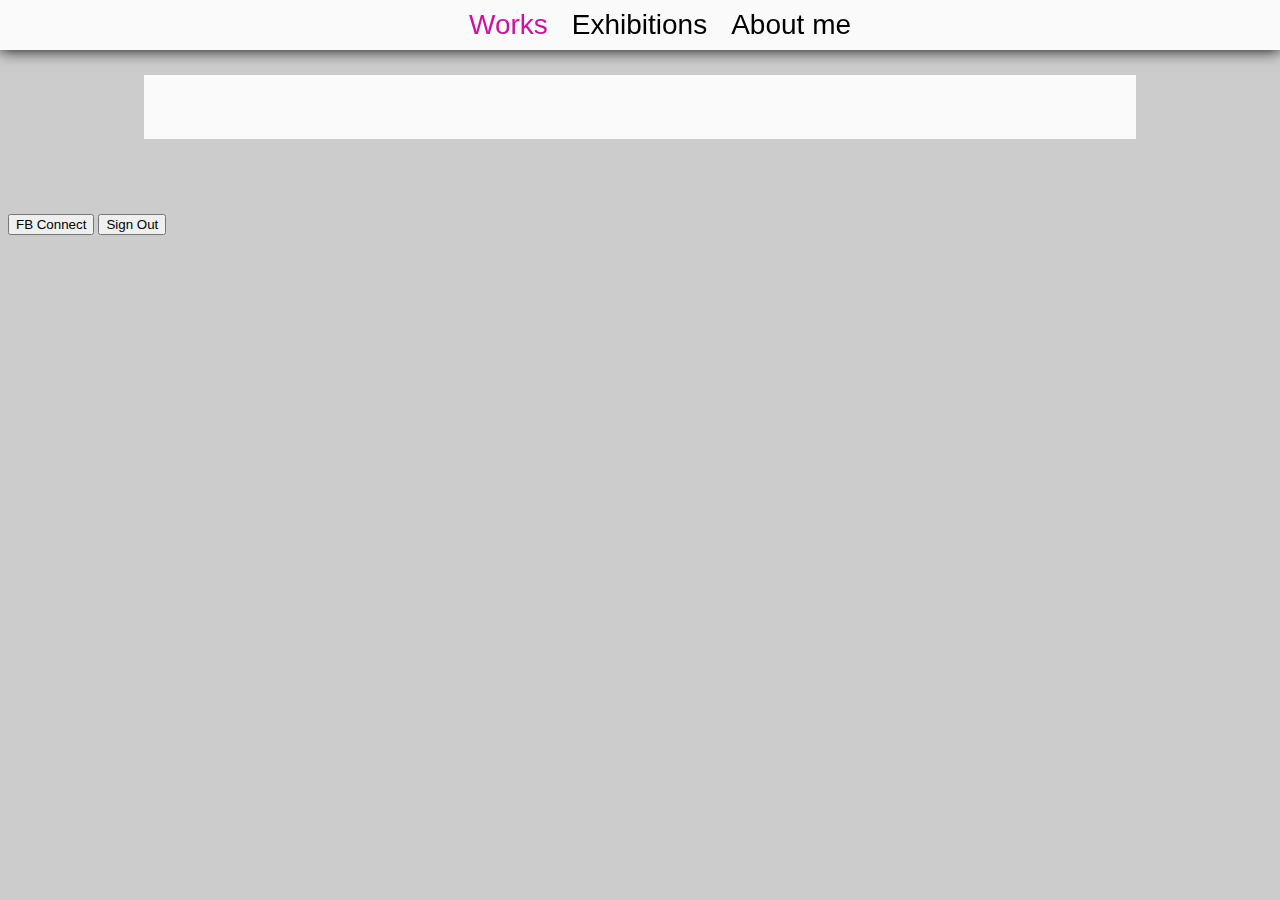
==== Web/home.html @ 9482169f "Mise à jour de la structure du CV, en deux colonnes et deux langues" ====
<!DOCTYPE html>
<html>
	<head>
		<title>Emma Perrochon</title>
		<meta charset="UTF-8" />
		<link rel="stylesheet" type="text/css" href="style/emma.css">
	</head>
	<body id="emma">
		<header id="header" class="header">
			<nav id="nav" class="nav">
				<ul>
					<li id="works_tab" class="tab" onclick="Emma.Works.show();">
						<span>Works</span>
					</li>
					<li id="exhibitions_tab" class="tab" onclick="Emma.Exhibitions.show();">
						<span>Exhibitions</span>
					</li>
					<li id="me_tab" class="tab" onclick="Emma.Me.show();">
						<span>About me</span>
					</li>
				</ul>
			</nav>
			<div id="loading"></div>
		</header>
		<section id="works" class="section">
			<article id="works_summary" class="summary"></article>
			<article id="works_article" class="article"></article>
		</section>
		<section id="exhibitions" class="section">
			<article id="exhibitions_summary" class="summary">
				<h1>Work in progress</h1>
				<p>I'm currently working on this section. Please be patient ;-)</p>
			</article>
			<article id="exhibitions_article" class="article"></article>
		</section>
		<section id="me" class="section">
			<article id="me_summary" class="summary english">
				<h1>About me</h1>
				<h2>CONTACT</h2>
				<input class="french" onclick="document.getElementById('me_summary').className = 'summary english';" type="button" value="In English" />
				<input class="english" onclick="document.getElementById('me_summary').className = 'summary french';" type="button" value="En français" />
				<table>
					<tr>
						<td colspan="2">
							<h2 class="english">EDUCATION</h2>
							<h2 class="french">FORMATION</h2>
					<tr>
						<td width="100px">
							<span class="year">2011</span>
						</td>
						<td>
							<p class="english"><strong>Post-grade CERCCO</strong> - Experimentation and Research Centre for Contemporary Ceramics - at the Haute École d’Art et de Design (HEAD) of Geneva, Switzerland</p>
							<p class="french"><strong>Formation Post-diplôme au CERCCO (Centre d’Expérimentation et de Réalisation en Céramique Contemporaine)</strong> à la HEAD, Genève</p>
						</td>
					</tr>
					<tr>
						<td>
							<span class="year">2010</span>
						</td>
						<td>
							<p class="english"><strong>Masters degree</strong> diploma at the École Nationale Supérieure d’Art (ENSA) of Dijon, France</p>
							<p class="french"><strong>DNSEP</strong> à l’École Nationale Supérieure d’Art de Dijon</p>
						</td>
					</tr>
					<tr>
						<td>
							<span class="year">2008/09</span>
						</td>
						<td>
							<p class="english"><strong>ERASMUS</strong> studies at the Taideteollinen korkeakoulu (TAIK) in Helsinki, Finland </p>
							<p class="french"><strong>1ère année de Master</strong> à l’Unviersité d’Art et de Design d’Helsinki (TAIK)</p>
						</td>
					</tr>
					<tr>
						<td>
							<span class="year">2008</span>
						</td>
						<td>
							<p class="english"><strong>Bachelors degree</strong>, with honors, at the École Nationale Supérieure d’Art (ENSA) of Dijon, France</p>
							<p class="french"><strong>DNAP</strong> à L’ENSA de Dijon</p>
						</td>
					</tr>
					<tr>
						<td colspan="2">
							<h2 class="english">EXHIBITIONS</h2>
							<h2 class="french">EXPOSITIONS</h2>
						</td>
					</tr>
					<tr>
						<td>
							<span class="year">2014</span>
						</td>
						<td>
							<p class="english">ONE SHOT, exhibition / meeting around a work, Ergastules, Nancy (FR)</p>
							<p class="french">ONE SHOT, exposition/rencontre autour d’une œuvre à Ergastules, Nancy (FR)</p>
							<p class="english">Electric night vol.1, collective exhibition organized by le Palais des Paris at the cinema Denkikan in Takasaki (JP)</p>
							<p class="french">Electric night vol.1, exposition collective organisée par le Palais des Paris au cinéma Le denkikan de Takasaki (JP)</p>
							<p class="english">Mini Bling, collective exhibition at Stall 124, Marché Dauphine, Saint-Ouen, Paris (organized par YIA Art Fair Paris et La GAD Marseille) (FR)</p>
							<p class="french">Mini Bling, exposition collective au Stand 124, Marché Dauphine à Saint-Ouen, Paris (organisée par YIA Art Fair Paris et La GAD Marseille) (FR)</p>
						</td>
					</tr>
					<tr>
						<td>
							<span class="year">2013</span>
						</td>
						<td>
							<p class="english">Seconde Chance, solo exhibition at the Burgundy Cultural House in Mainz (DE)</p>
							<p class="french">Seconde Chance, exposition personnelle à la Haus Burgund à Mayence (DE)</p>
							<p class="english">Monkey Business, collective exhibition at the gallery Sophie Scheidecker in Paris (FR)</p>
							<p class="french">Monkey Business, exposition collective à la galerie Sophie Scheidecker à Paris (curaté par Gregory Lang & Sophie Scheidecker) (FR)</p>
							<p class="english">Préambule, collective exhibition at Grütli Theater in Geneva (CH)</p>
							<p class="french">Préambule, exposition collective au Théâtre du Grütli à Genève (CH)</p>
							<p class="english">Cats and Stripes, duo exhibition with Frédéric Sanchez at the Annual gallery, Paris (FR) </p>
							<p class="french">Cats and Stripes, exposition en duo avec Frédéric Sanchez à la galerie Annual à Paris (FR)</p>
							<p class="english">Eternel Viêt Nam, collective exhibition at the Grande Orangerie du Jardin des Sciences, Dijon (FR) </p>
							<p class="french">Eternel Viêt Nam, exposition collective à la Grande Orangerie du Jardin des Sciences, Dijon (FR)</p>
							<p class="french">Sauvages, étrangères et indigènes, parcours d’art contemporain sur le site de la Heidenkirche, Meisenthal (FR) + exposition collective dans le cadre du festival des paysages à Artopie, Meisenthal (FR)</p>
							<p class="english">Shadow Widow, exhibition in showcase project, duo with Florent Dubois, at La Cité des Arts, Paris (FR) </p>
							<p class="french">Shadow Widow, projet d’exposition en vitrine en duo avec Florent Dubois et Florian Bézut à la Cité des Arts, Paris (FR)</p></p>
						</td>
					</tr>
					<tr>
						<td>
							<span class="year">2012</span>
						</td>
						<td>
							<p class="english">What Delights The Spirits, duo exhibition with Frédéric Sanchez at Tadioto Art Space in Hanoi (VN)  </p>
							<p class="french">What Delights The Spirits, exposition en duo avec Frédéric Sanchez à Tadioto Art Space à Hanoï (VN)</p>
							<p class="english">Emma*, solo exhibition at OÙ, art space for contemporary art, Marseille (FR) </p>
							<p class="french">Emma*, exposition personnelle au lieu d’art OÙ à Marseille (FR)</p>
							<p class="english">Cosmotopia, collective exhibition at Le commun (bâtiment d’art contemporain) in Geneva (CH) </p>
							<p class="french">Cosmotopia, exposition collective salle Le commun (Bâtiment d’Art Contemporain) à Genève (CH)</p>
							<p class="english">Mulhouse 012, Biennale for contemporary art in Mulhouse (FR)</p>
							<p class="french">Mulhouse 012, Biennale d’Art Contemporain à Mulhouse (FR)</p>
							<p class="english">Café des Glaces Salon, collective exhibition in Tonnerre (FR) </p>
							<p class="french">Café des Glaces Salon exposition collective au Café des Glaces, Tonnerre (FR)</p>
						</td>
					</tr>
					<tr>
						<td>
							<span class="year">2011</span>
						</td>
						<td>
							<p class="english">Parade, collective exhibition at the Abbey of Notre Dame de Quincy in Burgundy (FR) </p>
							<p class="french">Parade, exposition collective à l’Abbaye de Quincy, en collaboration avec le Centre d’Art de l’Yonne (FR)</p>
							<p class="english">Copie-Right, collective exhibition at the historical Musée des Moulages of Lyon (FR) </p>
							<p class="french">Copie-Right, exposition collective au Musée des Moulages de Lyon (FR)</p>
							<p class="english">Stock exchange, collective exhibition at the atelier DreiEck in Vienna (AT) </p>
							<p class="french">Stock exchange, exposition collective à l’atelier DreiEck à Vienne (AT)</p>
							<p class="english">квартирник, collective exhibition in a private residence in Geneva (CH) </p>
							<p class="french">квартирник, exposition collective dans un appartement privé à Genève (CH)</p>
							<p class="english">Frédéric Sanchez, exhibition of the Alliances at the Cultural House of Amiens (FR) </p>
							<p class="french">Frédéric Sanchez, exposition de la série des Alliances à la Maison de la Culture d’Amiens (FR)</p>
						</td>
					</tr>
					<tr>
						<td>
							<span class="year">2010</span>
						</td>
						<td>
							<p class="english">XXIème Biennale Internationale de Création Contemporaine et Céramique (BICC) at the castle-museum Magnelli of Vallauris (FR)</p>
							<p class="french">XXIème Biennale Internationale de Céramique Contemporaine au Musée Magnelli-Picasso de Vallauris (FR)</p>
							<p class="english">Les péripéties de l’invention, collective exhibition at the gallery Interface in Dijon (FR) </p>
							<p class="french">Les péripéties de l’invention, exposition collective à la galerie Interface à Dijon (FR)</p>
							<p class="english">Round Robin, workshop/exhibition experimental and collective in a private residence in Dijon (FR) </p>
							<p class="french">Round Robin, workshop/exposition collective et expérimentale dans un local privé à Dijon (FR)</p>
							<p class="english">Worx, collective exhibition at the Orangerie of Yrouerre (FR) </p>
							<p class="french">Worx, exposition collective à l’Orangerie d’Yrouerre (FR)</p>
							<p class="english">21000, invitation of Frédéric Sanchez, exhibition of Alliance at the Musée des Beaux-Arts of Dijon (FR)</p>
							<p class="french">21000, invitation de Frédéric Sanchez, exposition d’Alliance au Musée des Beaux-Arts de Dijon (FR)</p>
						</td>
					</tr>
					<tr>
						<td>
							<span class="year">2009</span>
						</td>
						<td>
							<p class="english"><strong>XXX</strong></p>
							<p class="french">La Maison-Dieu, exposition collective à l’Hôtel-Dieu de Tonnerre (FR)</p>
							<p class="french">Entre poire et fromage world tour #3, exposition collective à la galerie Interface à Dijon (FR)</p>
						</td>
					</tr>
					<tr>
						<td colspan="2">
							<h2 class="english">PRIZES AND RESIDENCIES</h2>
							<h2 class="french">PRIX ET RÉSIDENCES</h2>
						</td>
					</tr>
					<tr>
						<td>
							<span class="year">2015</span>
						</td>
						<td>
							<p class="english">Residency at La Fondation Bruckner in Carouge . Geneva (CH) </p>
							<p class="french">Résidence à la Fondation Bruckner à Carouge . Genève (CH)</p>
							<p class="english">Residency at Ergastule, Nancy (FR)</p>
							<p class="french">Résidence longue à Ergastule, Nancy</p>
						</td>
					</tr>
					<tr>
						<td>
							<span class="year">2014</span>
						</td>
						<td>
							<p class="english">Bourse d’aide à la création (art grant) from the Région Franche-Comté (FR) </p>
							<p class="french">Bourse d’aide à la création de la Région Franche-Comté</p>
						</td>
					</tr>
					<tr>
						<td>
							<span class="year">2012</span>
						</td>
						<td>
							<p class="english">Bui Arts Project Residency in Hanoi (VN)</p>
							<p class="french">Résidence Bui Arts Project à Hanoï (VN)</p>
						</td>
					</tr>
					<tr>
						<td>
							<span class="year">2010</span>
						</td>
						<td>
							<p class="english">Price Young Talent Côte-d’Or for the project Funking Fusion in collaboration with Frédéric Sanchez</p>
							<p class="french">Prix Jeunes Talents Côte d’Or pour le projet Funking Fusion en collaboration avec Frédéric Sanchez</p>
							<p class="english">Special price (artist under age of 35) of the city of Vallauris in the Biennale Internationale de Création Contemporaire et Céramique (BICC), for the piece Alliance </p>
							<p class="french">Prix spécial (artiste de moins de 35 ans) de la ville de Vallauris à l’occasion de la Biennale Internationale de Céramique Contemporaine</p>
							<p class="english">Residency for the Gazebo project in public space in Vienna (AT) </p>
							<p class="french">Résidence à l’occasion du Gazebo Project in Public Space à Vienne (AT)</p>
						</td>
					</tr>
					<tr>
						<td colspan="2">
							<h2 class="english">EXPERIENCE</h2>
							<h2 class="french">EXPÉRIENCE</h2>
						</td>
					</tr>
					<tr>
						<td>
							<span class="year">2008/2015</span>
						</td>
						<td>
							<p class="english">At the initiative, with Frédéric Sanchez, of «l’Éclair» (cycle of temporary exhibitions) www.l-eclair.fr </p>
							<p class="french">À l’initiative, avec Frédéric Sanchez, de la Galerie l’Éclair (cycle d’expositions temporaires) www.l-eclair.fr</p>
						</td>
					</tr>
					<tr>
						<td>
							<span class="year">2014</span>
						</td>
						<td>
							<p class="english">Co-organization of the contemporary art festival on the natural site of the Heidenkirche, Meisenthal (FR) </p>
							<p class="french">Co-organisation du parcours d’art contemporain sur le site de la Heidenkirche à Meisenthal (FR) dans le cadre du Festival des Paysages</p>
							<p class="english">Conference about L’éclair project during the Soirée D.I.C.K (Offshore school founded by Paul Devautour) in Mains d’œuvres, Saint-Ouen, Paris (FR) </p>
							<p class="french">Présentation du projet L’éclair à Mains d’œuvres à Saint-Ouen, Soirée D.I.C.K (retour de l’école Offshore fondée par Paul Devautour)</p>
						</td>
					</tr>
					<tr>
						<td>
							<span class="year">2013</span>
						</td>
						<td>
							<p class="english">Direction of a workshop for a fanzine edition at the Royal Institute of Art of Stockholm, Sweden </p>
							<p class="french">Conférence et direction d’un workshop pour l’édition d’un fanzine au Royal Institute of Art de Stockholm (SE)</p>
						</td>
					</tr>
					<tr>
						<td>
							<span class="year">2010</span>
						</td>
						<td>
							<p class="english">2010 Direction of a workshop at the Henry Moisand High School Ceramics (Burgundy) invited by the FRAC Burgundy (Regonial collection of contemporary art) </p>
							<p class="french">Direction d’un workshop au Lycée des Métiers de la Céramique à Longchamp (FR) par l’intermédiaire du FRAC Bourgogne</p>
							<p class="english">Curator for the exhibition Fait main in the Lonchamp High School, with a selection of FRAC’s art pieces</p>
							<p class="french">Curator de l’exposition Fait main au sein du lycée avec une sélection d’œuvres de la collection du FRAC.</p>
						</td>
					</tr>
				</table>
			</article>
			<article id="me_article" class="article"></article>
		</section>
		<footer id="footer" class="footer">
			<div id="fb-root"></div>
			<button onclick="Emma.Facebook.connect();">FB Connect</button>
			<button onclick="Emma.User.signOut();">Sign Out</button>
		</footer>
		<script src="scripts/emma.js"></script>
		<script>
			Emma.Works.show();
			window.fbAsyncInit = function() {
				Emma.Facebook.init();
			};
			(function(d, s, id) {
				var js, fjs = d.getElementsByTagName(s)[0];
				if (d.getElementById(id)) {
					return;
				}
				js = d.createElement(s);
				js.id = id;
				js.src = "//connect.facebook.net/en_US/sdk.js";
				fjs.parentNode.insertBefore(js, fjs);
			}(document, 'script', 'facebook-jssdk'));
		</script>
	</body>
</html>
---- Web/style/emma.css ----
/* Blocs */

#emma {background-color: #cccccc;}
#emma .header {position: fixed; z-index: 100; top: 0; right: 0; left: 0; height: 50px; background-color: rgba(255, 255, 255, 0.9); box-shadow: 0 0 15px 0 #000000;}
#emma .header .nav {margin: 0 auto; text-align: center;}
#emma .header .nav ul {margin: 0;}
#emma .header .nav ul li {display: inline-block; margin: 0 10px; cursor: pointer;}
#emma .section {display: none; max-width: 992px; margin: 75px auto; background-color: rgba(255, 255, 255, 0.9); box-shadow: 0 0 5px 0 #cccccc;}
#emma .section .summary {padding: 16px;}
#emma .section .summary .work {float: left; position: relative; width: 25%; height: 180px; text-align: center; cursor: pointer; overflow: hidden;}
#emma .section .summary .work .caption {display: none; position: absolute; top: 0; right: 0; bottom: 0; left: 0; padding: 5%; background-color: rgba(255, 255, 255, 0.9);}
#emma .section .summary .work:hover .caption {display: block;}
#emma .section .article {padding: 16px;}
#emma .section .slider {position: relative; height: 540px;}
#emma .section .slider .images {position: absolute; top: 0; right: 0; bottom: 0; width: 720px; overflow: hidden;}
#emma .section .slider .images > div {position: absolute; right: 0; left: 0; transition: top 0.75s; -moz-transition: top 0.75s; -webkit-transition: top 0.75s;}
#emma .section .slider .images .image img {display: block;}
#emma .section .slider .thumbnails {position: absolute; top: 0; bottom: 0; left: 0; width: 240px; overflow-y: auto;}
#emma .section .slider .thumbnails .thumbnail {display: block; height: 172px; width: 228px; margin-top: 12px; text-align: center; cursor: pointer; overflow: hidden;}
#emma .section .slider .thumbnails .thumbnail.n0 {margin-top: 0;}
#emma .clear {clear: both;}
#emma .english .french {display: none;}
#emma .french .english {display: none;}

/* Textes */

h1 {font-size: 24px; font-family: Arial; color: #ca139f;}
h2 {font-size: 18px; font-family: Arial; color: #000000;}
p {font-size: 14px; font-family: Arial; color: #555555;}
#emma #header #nav ul li span {line-height: 50px; font-size: 28px; font-family: Arial; color: #000000;}
#emma #header #nav ul li:hover span {color: #97006c;}
#emma #header #nav ul li.active span {color: #ca139f;}
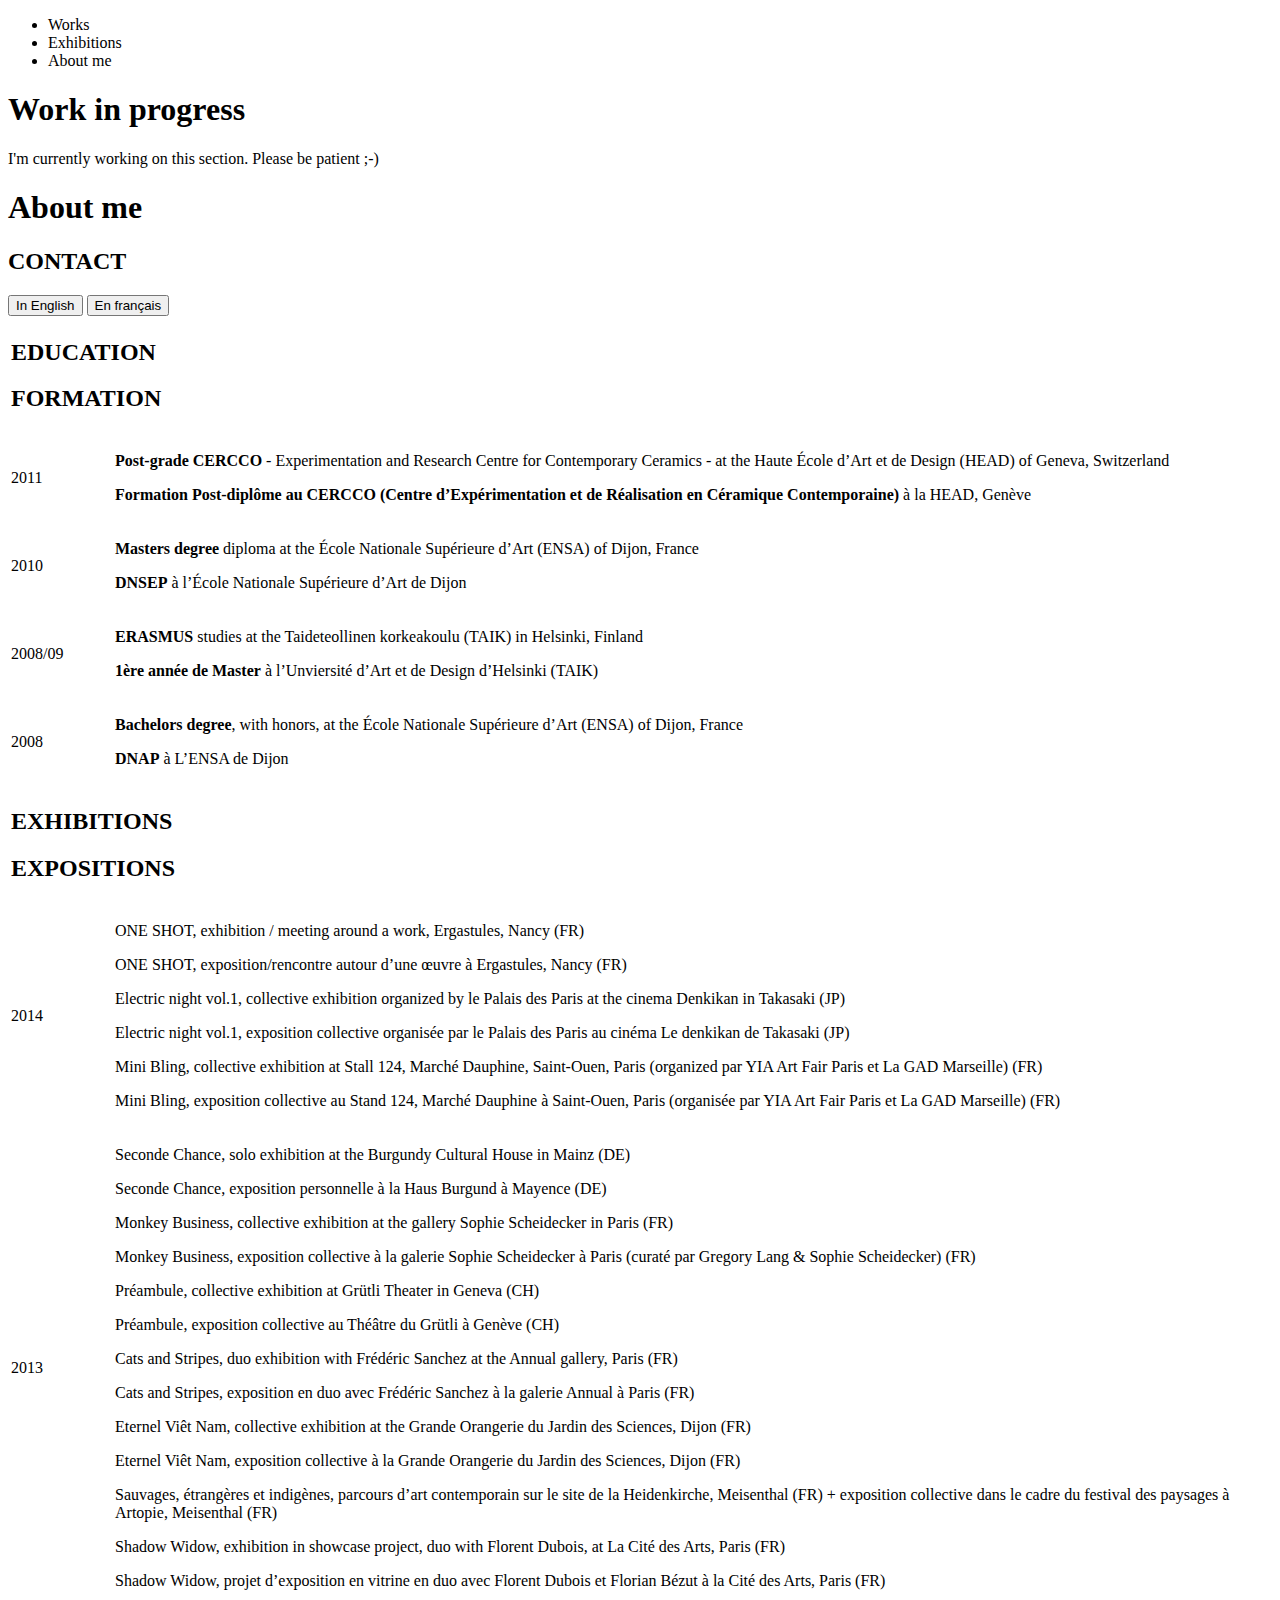
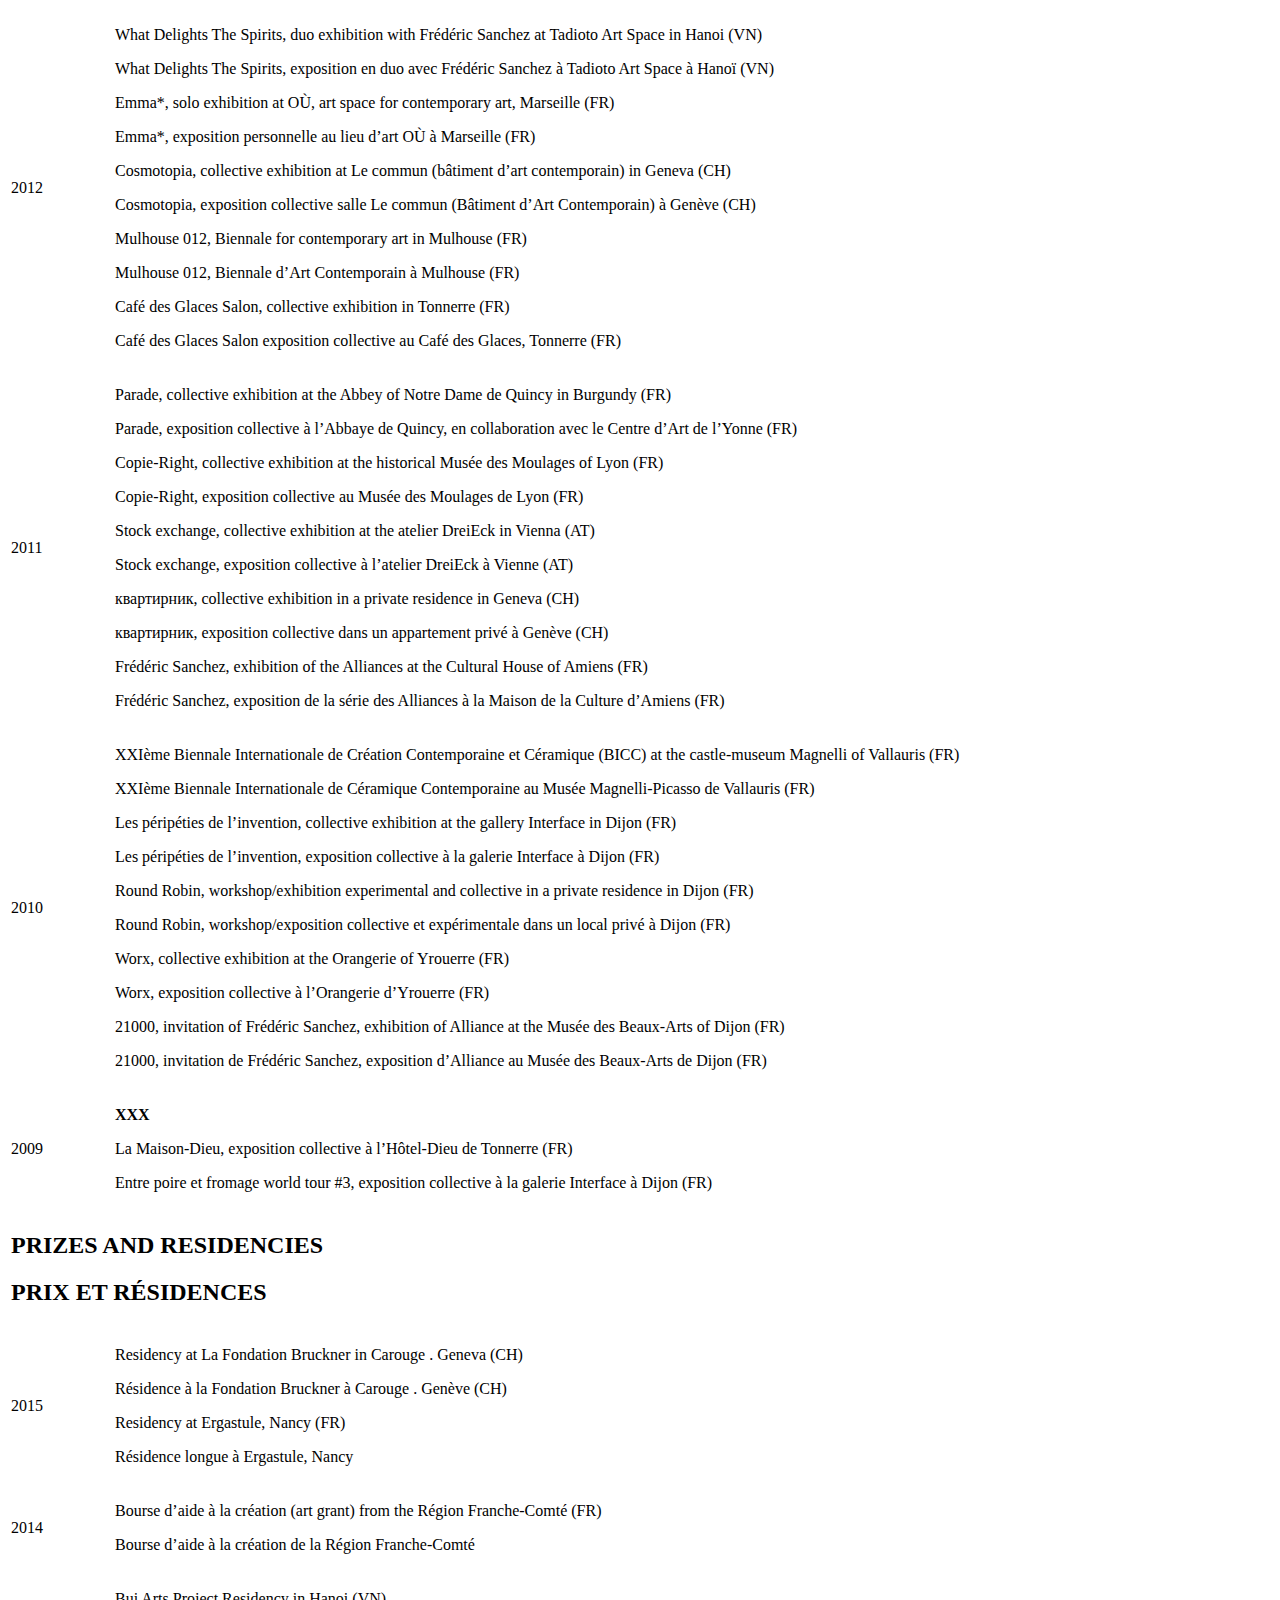
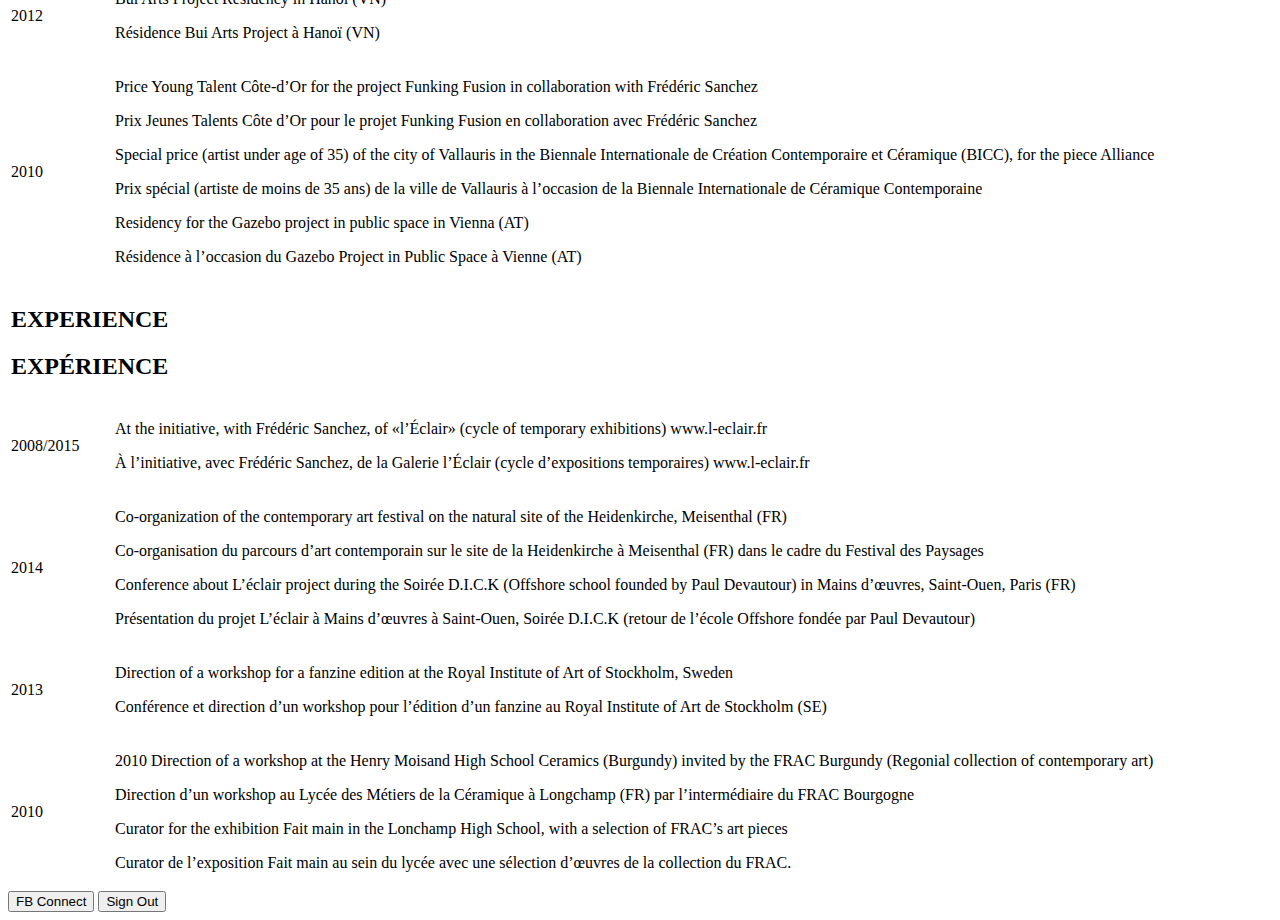
==== commit a5952401: "Création de l'historique de l'application" ====
--- a/Web/home.html
+++ b/Web/home.html
@@ -3,7 +3,7 @@
 	<head>
 		<title>Emma Perrochon</title>
 		<meta charset="UTF-8" />
-		<link rel="stylesheet" type="text/css" href="style/emma.css">
+		<link rel="stylesheet" type="text/css" href="/style/emma.css">
 	</head>
 	<body id="emma">
 		<header id="header" class="header">
@@ -283,11 +283,14 @@
 			<button onclick="Emma.Facebook.connect();">FB Connect</button>
 			<button onclick="Emma.User.signOut();">Sign Out</button>
 		</footer>
-		<script src="scripts/emma.js"></script>
+		<script src="/scripts/emma.js"></script>
 		<script>
-			Emma.Works.show();
+			Emma.History.load({state: 'Hello World !'});
 			window.fbAsyncInit = function() {
 				Emma.Facebook.init();
+			};
+			window.onpopstate = function(event) {
+				Emma.History.load(event);
 			};
 			(function(d, s, id) {
 				var js, fjs = d.getElementsByTagName(s)[0];
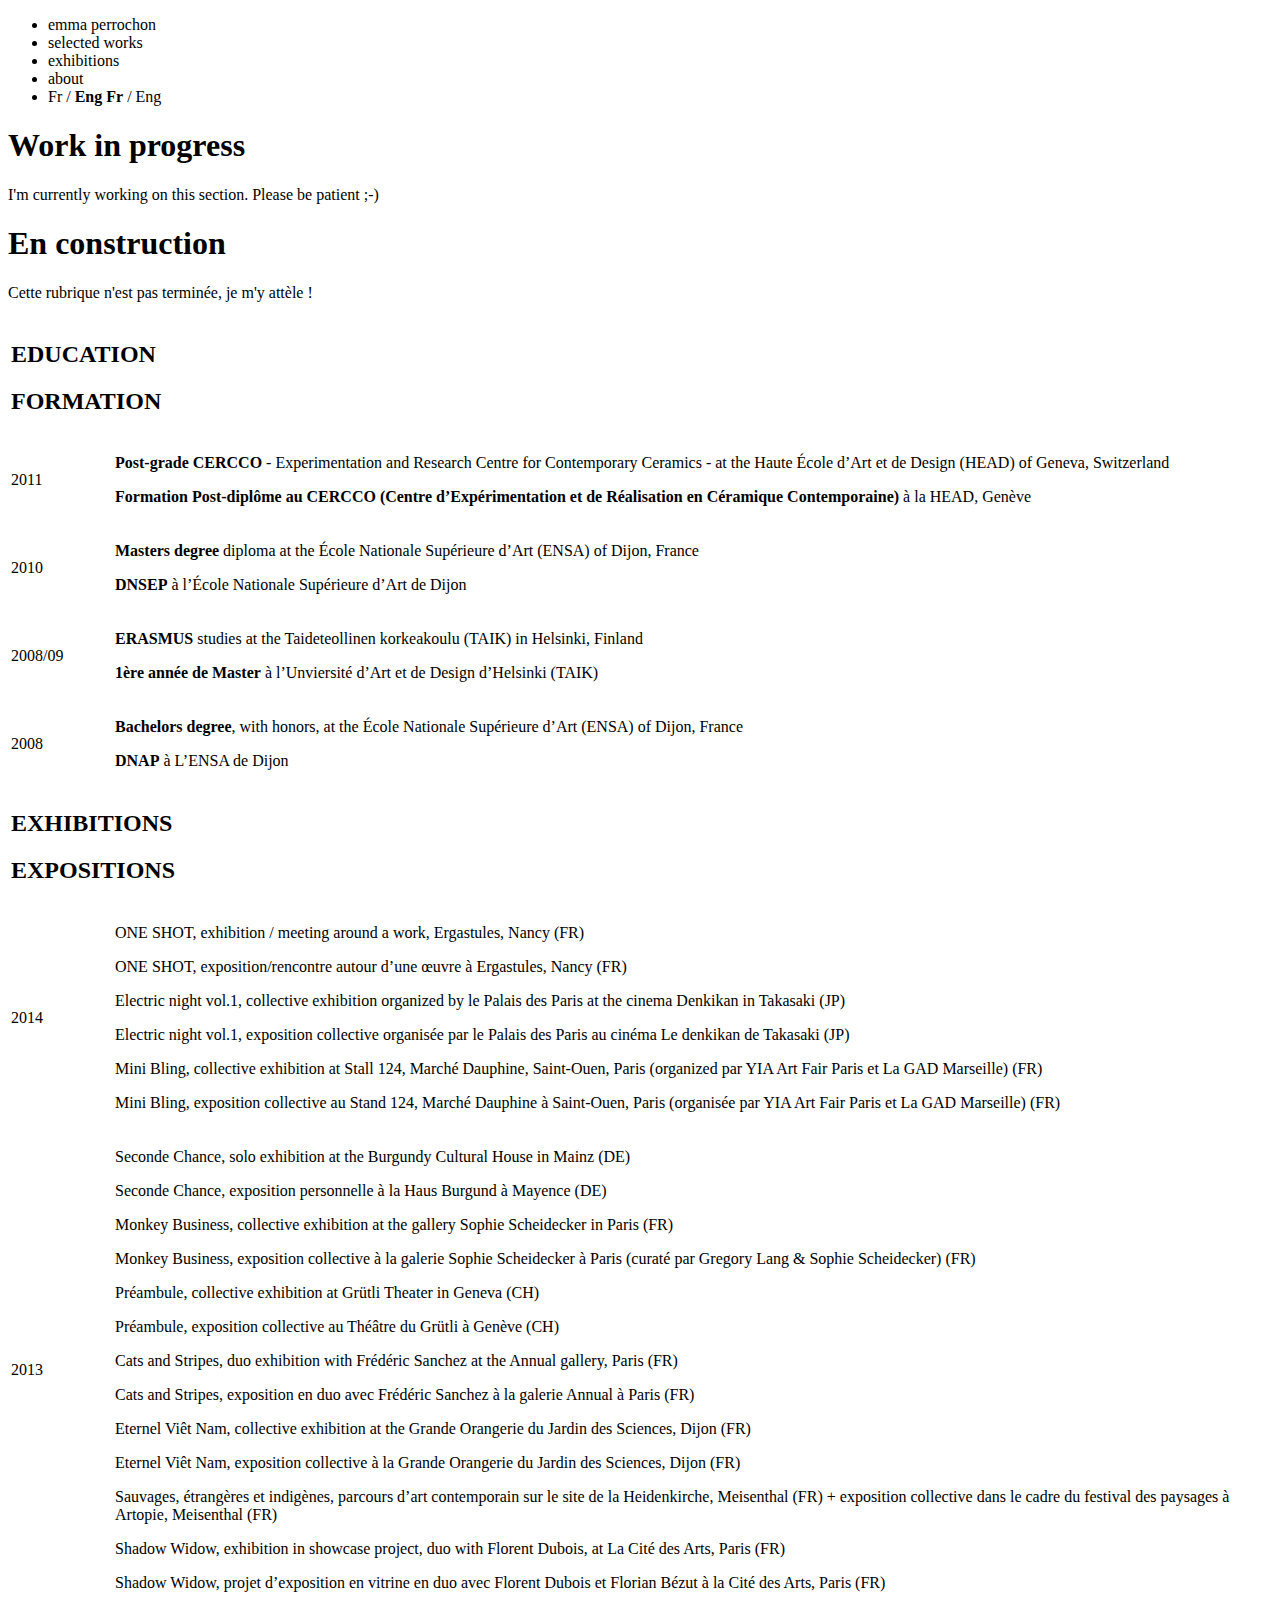
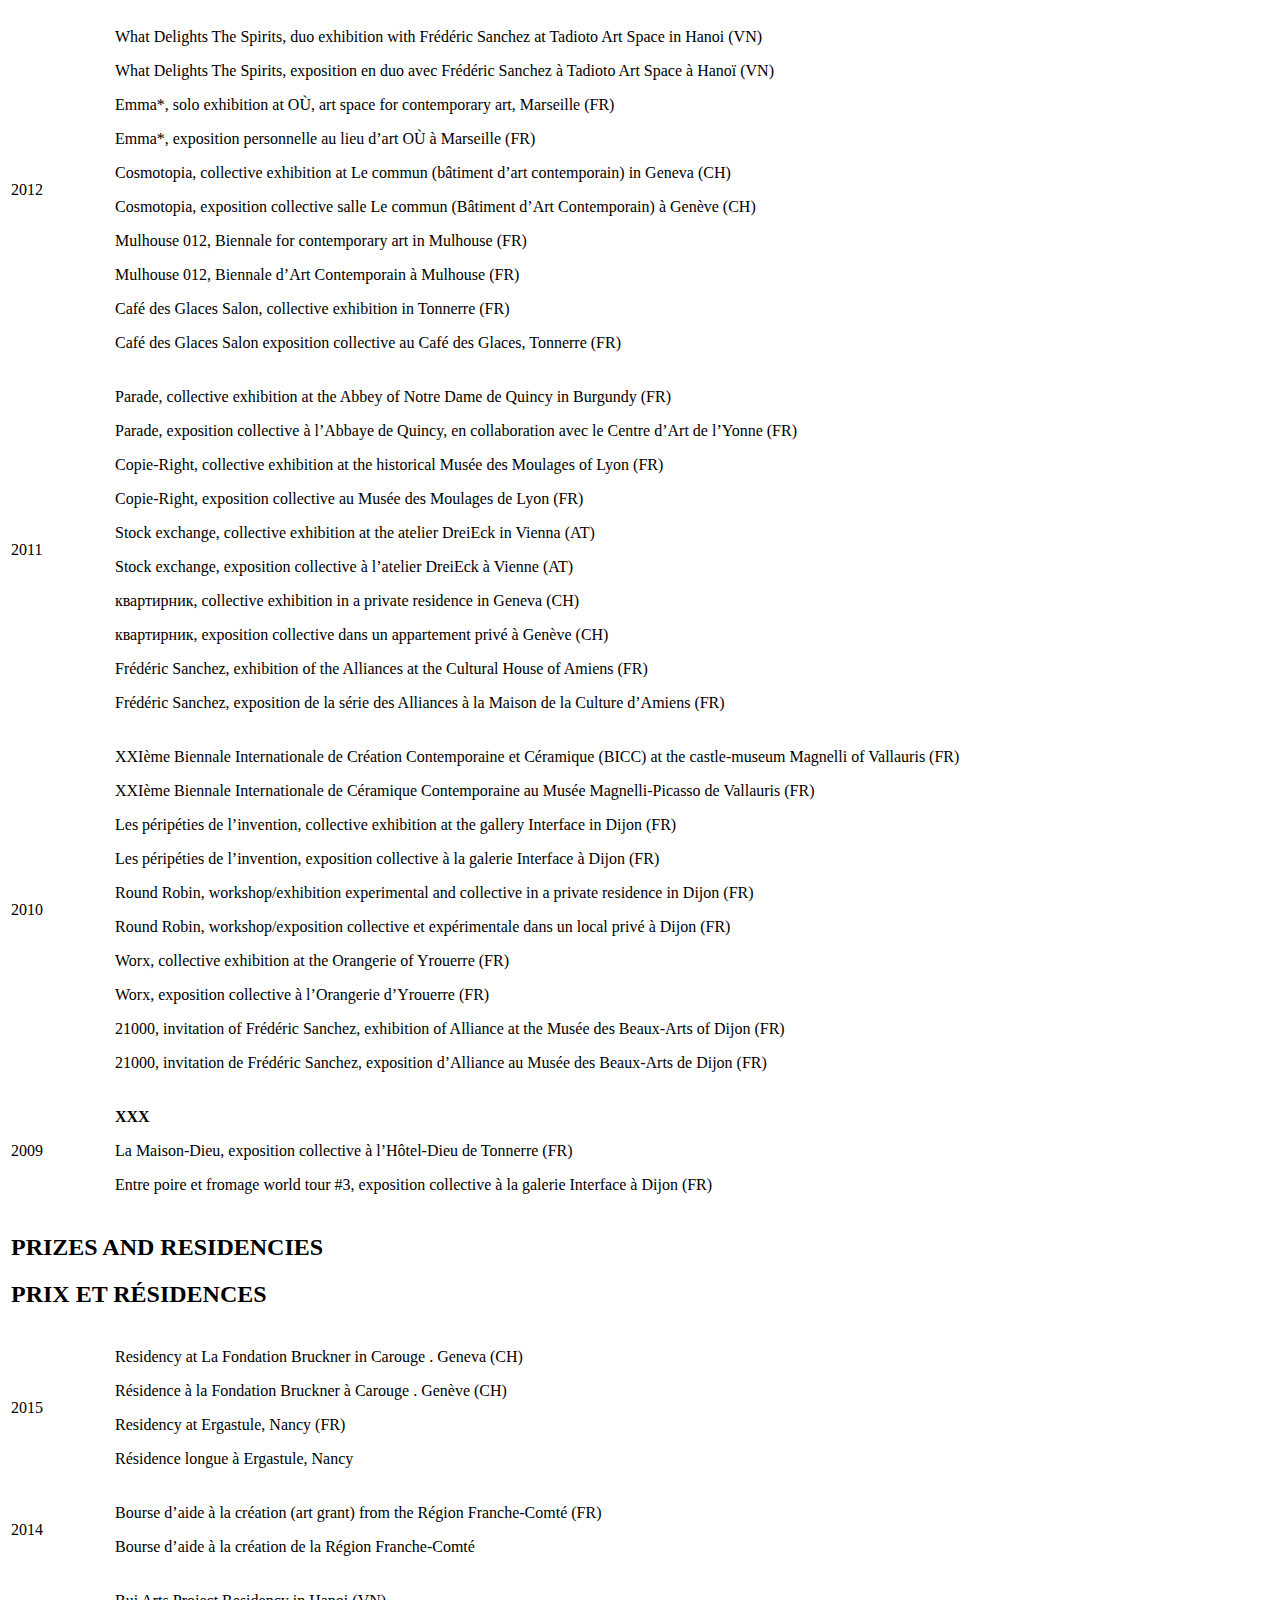
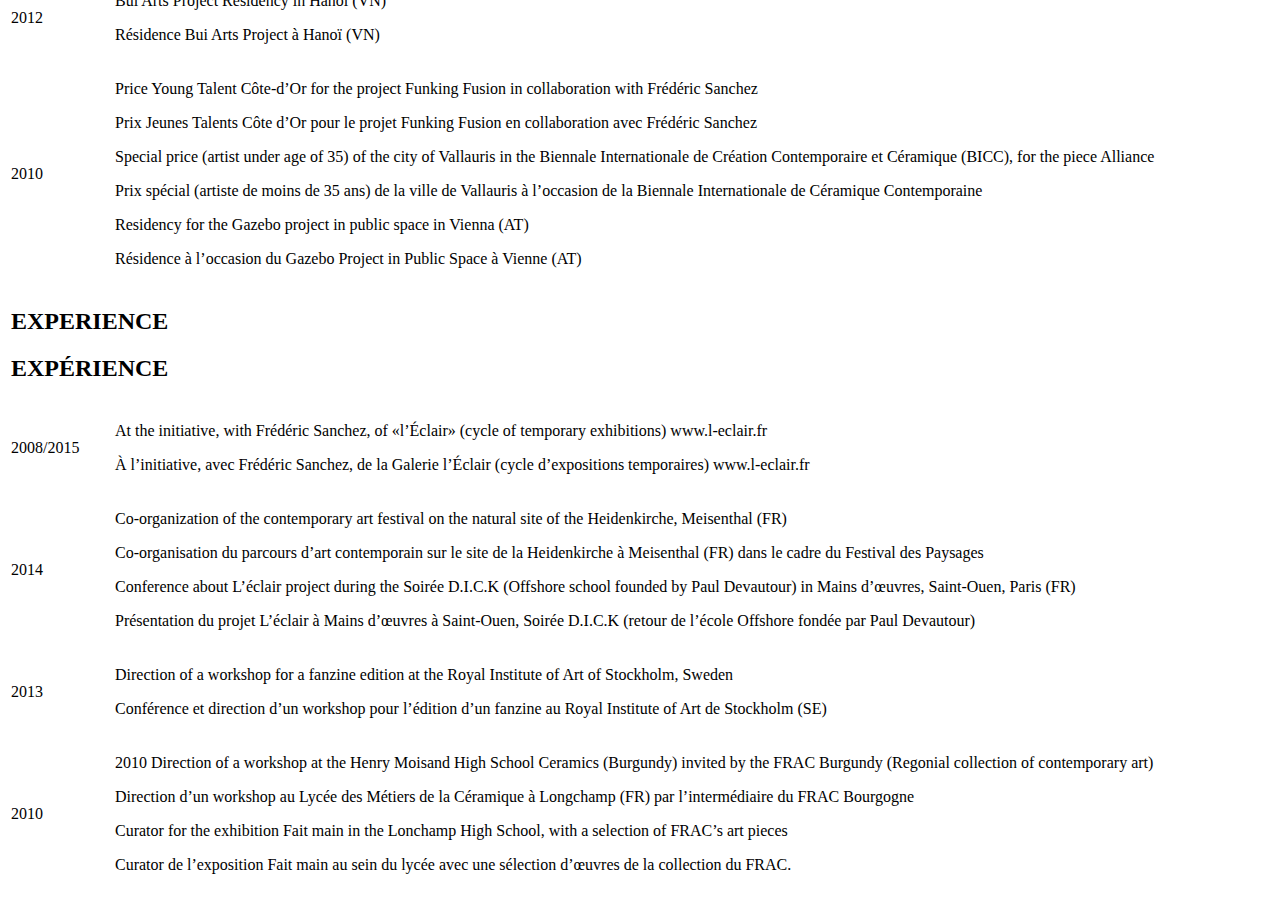
==== commit 0c271a4a: "Suppression des titres inutiles de chaque section" ====
--- a/Web/home.html
+++ b/Web/home.html
@@ -5,18 +5,25 @@
 		<meta charset="UTF-8" />
 		<link rel="stylesheet" type="text/css" href="/style/emma.css">
 	</head>
-	<body id="emma">
+	<body id="emma" class="english">
 		<header id="header" class="header">
 			<nav id="nav" class="nav">
 				<ul>
+					<li id="home_tab" class="tab" onclick="Emma.Home.show();">
+						<span>emma perrochon</span>
+					</li>
 					<li id="works_tab" class="tab" onclick="Emma.Works.show();">
-						<span>Works</span>
+						<span>selected works</span>
 					</li>
 					<li id="exhibitions_tab" class="tab" onclick="Emma.Exhibitions.show();">
-						<span>Exhibitions</span>
+						<span>exhibitions</span>
 					</li>
 					<li id="me_tab" class="tab" onclick="Emma.Me.show();">
-						<span>About me</span>
+						<span>about</span>
+					</li>
+					<li id="language_tab" class="tab" onclick="document.getElementById('emma').className = document.getElementById('emma').className == 'english' ? 'french' : 'english';">
+						<span class="english">Fr / <b>Eng</b></span>
+						<span class="french"><b>Fr</b> / Eng</span>
 					</li>
 				</ul>
 			</nav>
@@ -28,22 +35,21 @@
 		</section>
 		<section id="exhibitions" class="section">
 			<article id="exhibitions_summary" class="summary">
-				<h1>Work in progress</h1>
-				<p>I'm currently working on this section. Please be patient ;-)</p>
+				<h1 class="english">Work in progress</h1>
+				<p class="english">I'm currently working on this section. Please be patient ;-)</p>
+				<h1 class="french">En construction</h1>
+				<p class="french">Cette rubrique n'est pas terminée, je m'y attèle !</p>
 			</article>
 			<article id="exhibitions_article" class="article"></article>
 		</section>
 		<section id="me" class="section">
-			<article id="me_summary" class="summary english">
-				<h1>About me</h1>
-				<h2>CONTACT</h2>
-				<input class="french" onclick="document.getElementById('me_summary').className = 'summary english';" type="button" value="In English" />
-				<input class="english" onclick="document.getElementById('me_summary').className = 'summary french';" type="button" value="En français" />
+			<article id="me_summary" class="summary">
 				<table>
 					<tr>
 						<td colspan="2">
 							<h2 class="english">EDUCATION</h2>
 							<h2 class="french">FORMATION</h2>
+						</td>
 					<tr>
 						<td width="100px">
 							<span class="year">2011</span>
@@ -279,9 +285,9 @@
 			<article id="me_article" class="article"></article>
 		</section>
 		<footer id="footer" class="footer">
-			<div id="fb-root"></div>
+			<!--<div id="fb-root"></div>
 			<button onclick="Emma.Facebook.connect();">FB Connect</button>
-			<button onclick="Emma.User.signOut();">Sign Out</button>
+			<button onclick="Emma.User.signOut();">Sign Out</button>-->
 		</footer>
 		<script src="/scripts/emma.js"></script>
 		<script>
@@ -292,7 +298,7 @@
 			window.onpopstate = function(event) {
 				Emma.History.load(event);
 			};
-			(function(d, s, id) {
+			/*(function(d, s, id) {
 				var js, fjs = d.getElementsByTagName(s)[0];
 				if (d.getElementById(id)) {
 					return;
@@ -301,7 +307,7 @@
 				js.id = id;
 				js.src = "//connect.facebook.net/en_US/sdk.js";
 				fjs.parentNode.insertBefore(js, fjs);
-			}(document, 'script', 'facebook-jssdk'));
+			}(document, 'script', 'facebook-jssdk'));*/
 		</script>
 	</body>
 </html>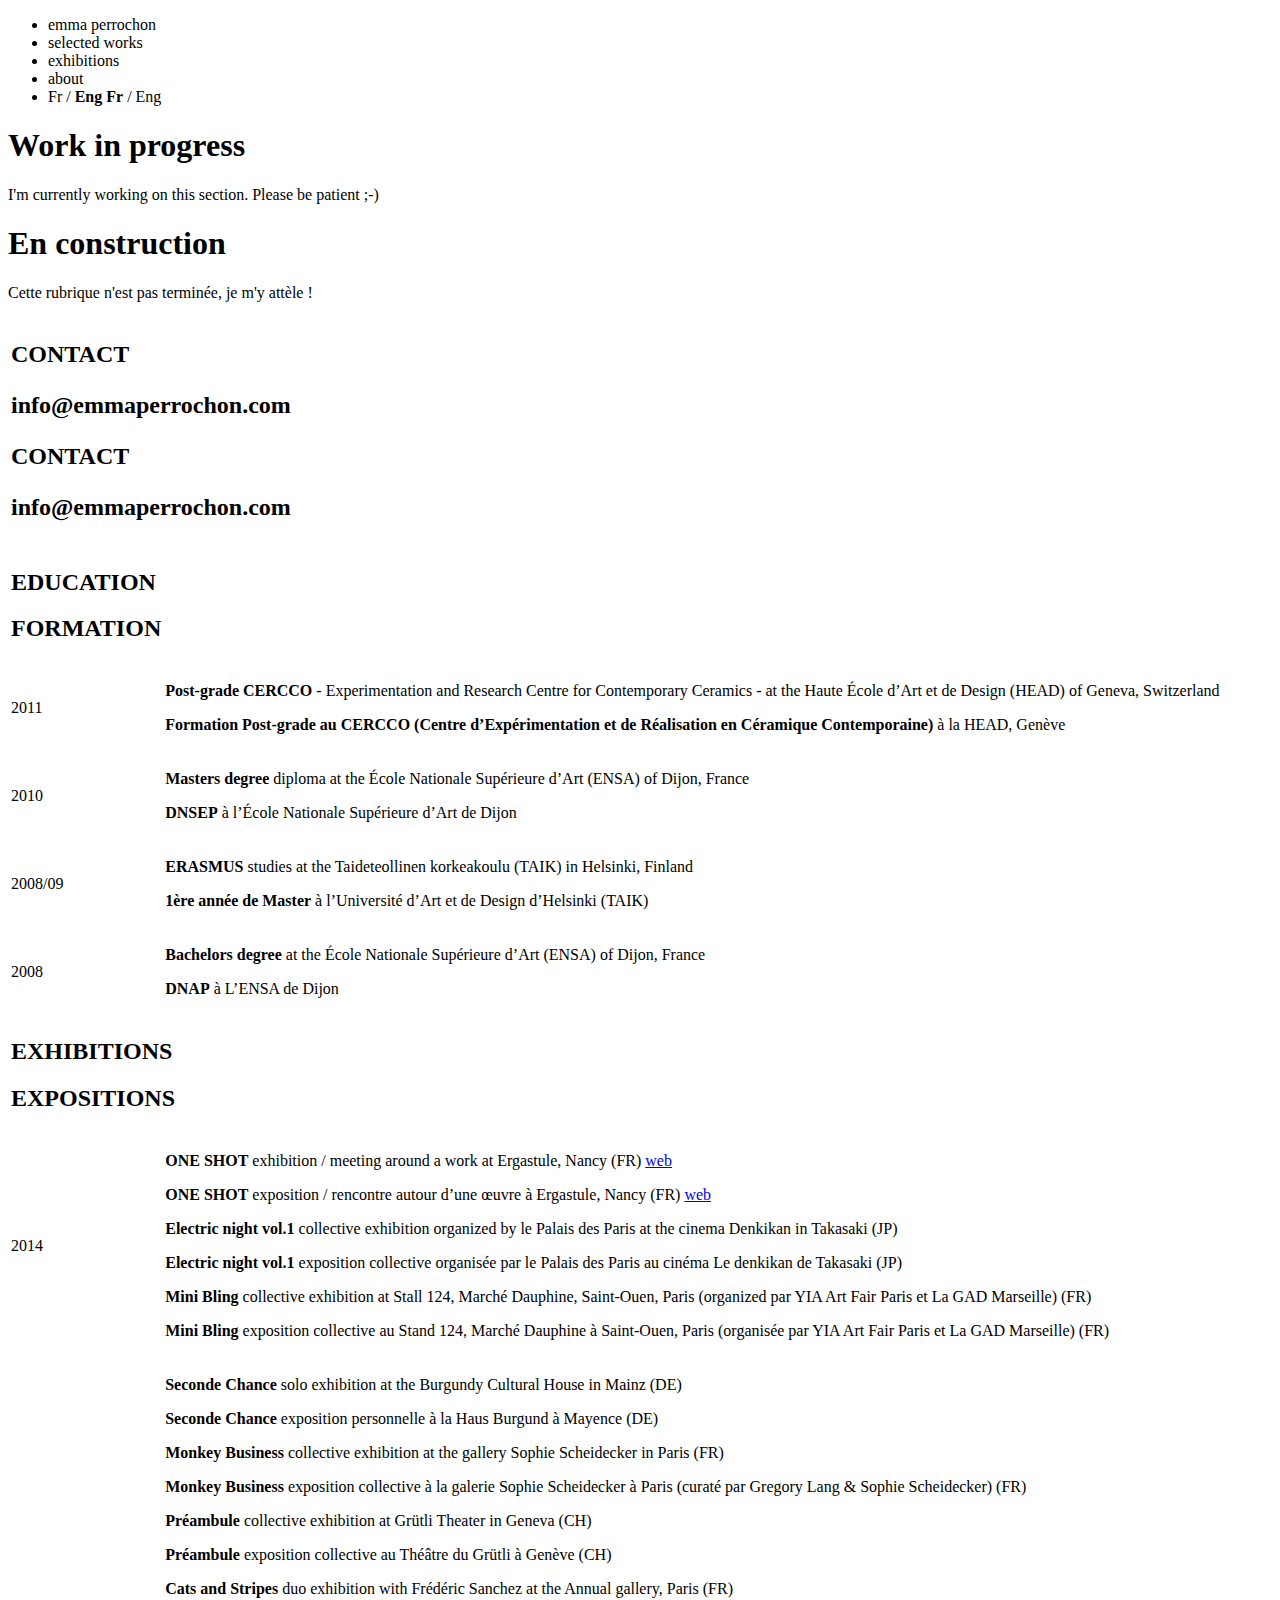
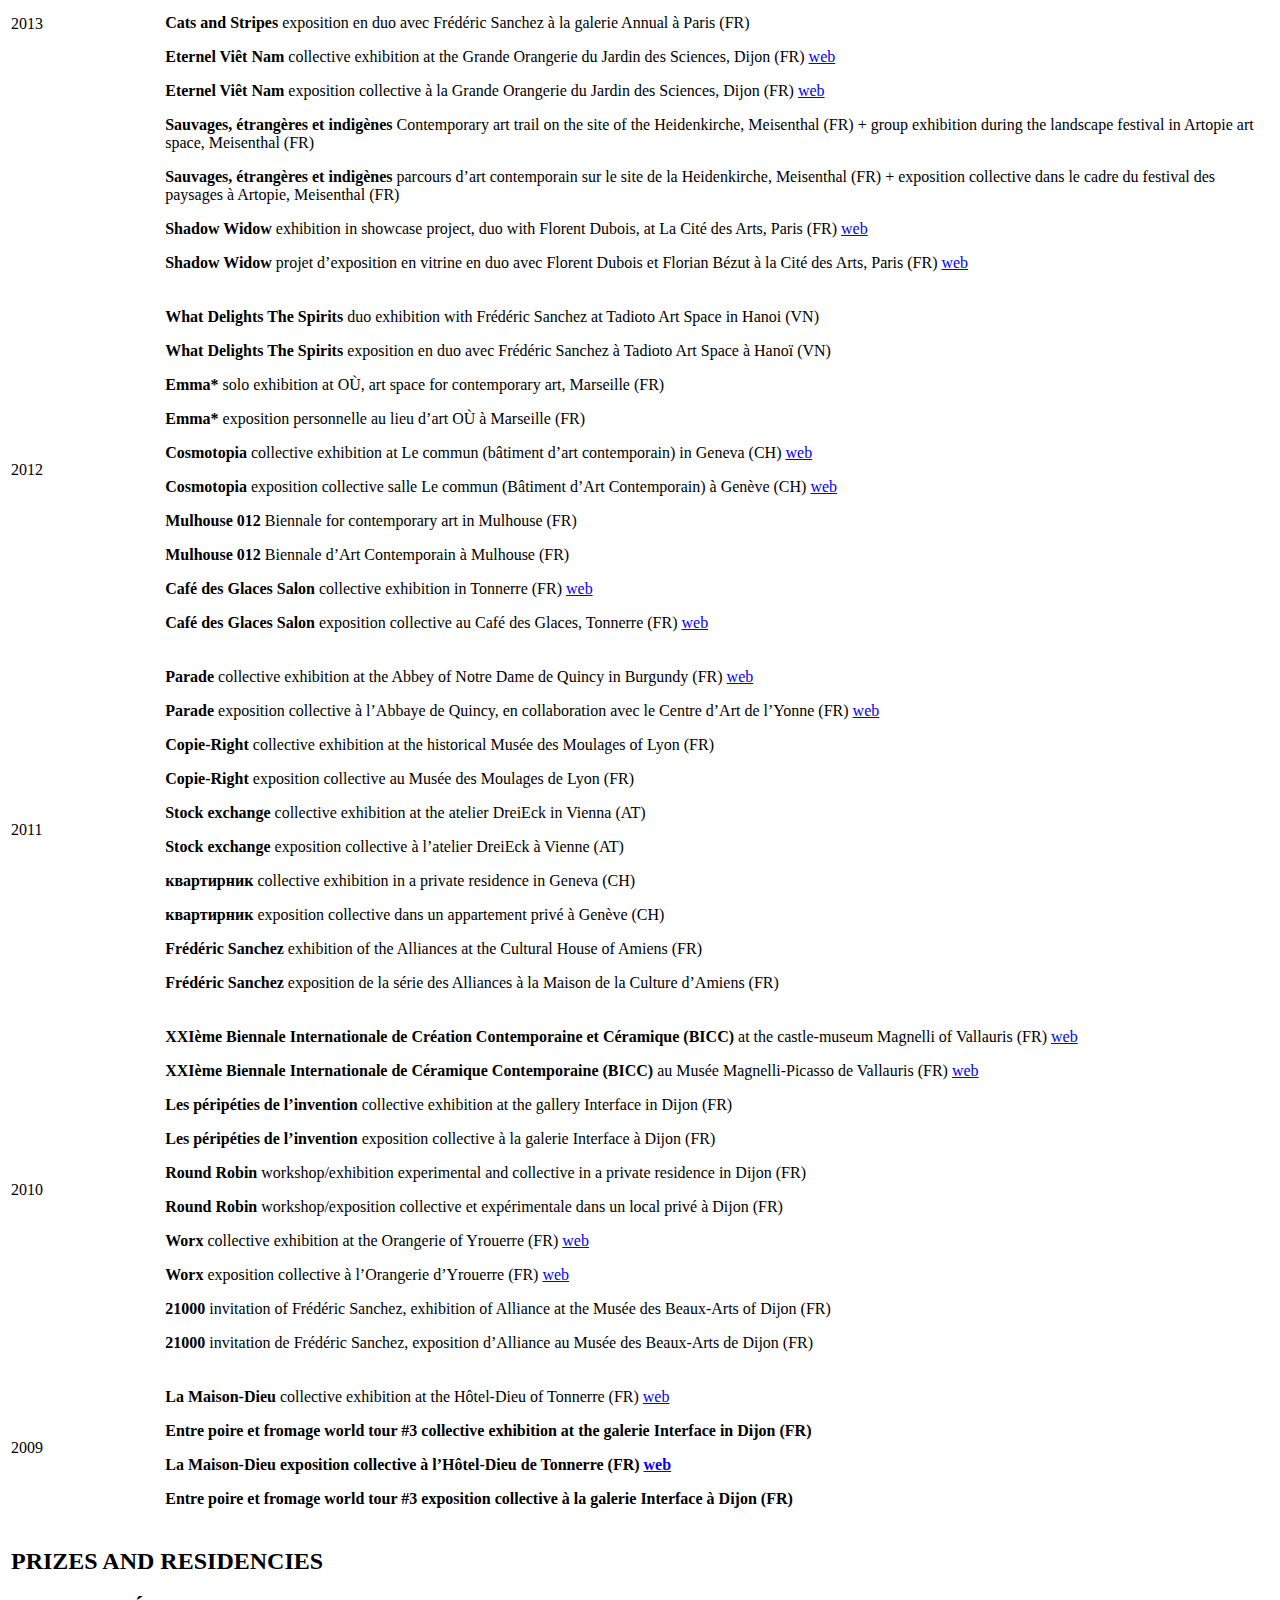
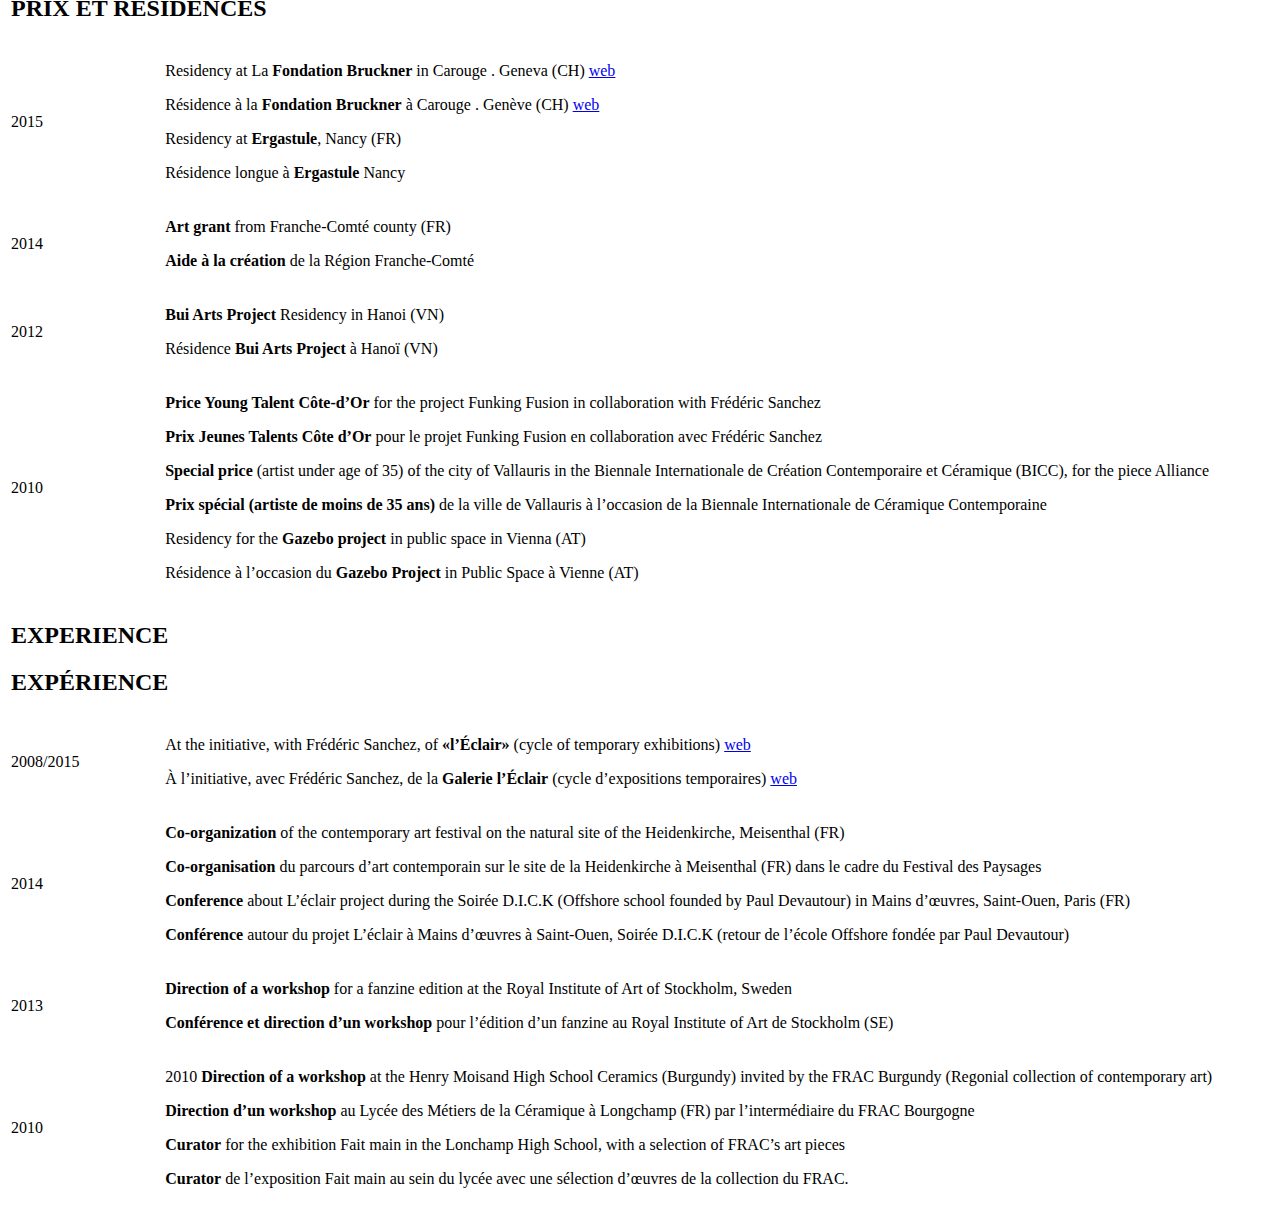
==== commit f2d2c92d: "Mise à jour du style, du carrousel et du html" ====
--- a/Web/home.html
+++ b/Web/home.html
@@ -3,6 +3,7 @@
 	<head>
 		<title>Emma Perrochon</title>
 		<meta charset="UTF-8" />
+		<meta name="viewport" content="width=device-width, user-scalable=no">
 		<link rel="stylesheet" type="text/css" href="/style/emma.css">
 	</head>
 	<body id="emma" class="english">
@@ -47,6 +48,11 @@
 				<table>
 					<tr>
 						<td colspan="2">
+						    <h2 class="english">CONTACT <p class="english">info@emmaperrochon.com
+						    <h2 class="french">CONTACT <p class="french">info@emmaperrochon.com
+						    </td>
+					<tr>
+						<td width="100px">
 							<h2 class="english">EDUCATION</h2>
 							<h2 class="french">FORMATION</h2>
 						</td>
@@ -56,7 +62,7 @@
 						</td>
 						<td>
 							<p class="english"><strong>Post-grade CERCCO</strong> - Experimentation and Research Centre for Contemporary Ceramics - at the Haute École d’Art et de Design (HEAD) of Geneva, Switzerland</p>
-							<p class="french"><strong>Formation Post-diplôme au CERCCO (Centre d’Expérimentation et de Réalisation en Céramique Contemporaine)</strong> à la HEAD, Genève</p>
+							<p class="french"><strong>Formation Post-grade au CERCCO (Centre d’Expérimentation et de Réalisation en Céramique Contemporaine)</strong> à la HEAD, Genève</p>
 						</td>
 					</tr>
 					<tr>
@@ -74,7 +80,7 @@
 						</td>
 						<td>
 							<p class="english"><strong>ERASMUS</strong> studies at the Taideteollinen korkeakoulu (TAIK) in Helsinki, Finland </p>
-							<p class="french"><strong>1ère année de Master</strong> à l’Unviersité d’Art et de Design d’Helsinki (TAIK)</p>
+							<p class="french"><strong>1ère année de Master</strong> à l’Université d’Art et de Design d’Helsinki (TAIK)</p>
 						</td>
 					</tr>
 					<tr>
@@ -82,7 +88,7 @@
 							<span class="year">2008</span>
 						</td>
 						<td>
-							<p class="english"><strong>Bachelors degree</strong>, with honors, at the École Nationale Supérieure d’Art (ENSA) of Dijon, France</p>
+							<p class="english"><strong>Bachelors degree</strong> at the École Nationale Supérieure d’Art (ENSA) of Dijon, France</p>
 							<p class="french"><strong>DNAP</strong> à L’ENSA de Dijon</p>
 						</td>
 					</tr>
@@ -97,12 +103,12 @@
 							<span class="year">2014</span>
 						</td>
 						<td>
-							<p class="english">ONE SHOT, exhibition / meeting around a work, Ergastules, Nancy (FR)</p>
-							<p class="french">ONE SHOT, exposition/rencontre autour d’une œuvre à Ergastules, Nancy (FR)</p>
-							<p class="english">Electric night vol.1, collective exhibition organized by le Palais des Paris at the cinema Denkikan in Takasaki (JP)</p>
-							<p class="french">Electric night vol.1, exposition collective organisée par le Palais des Paris au cinéma Le denkikan de Takasaki (JP)</p>
-							<p class="english">Mini Bling, collective exhibition at Stall 124, Marché Dauphine, Saint-Ouen, Paris (organized par YIA Art Fair Paris et La GAD Marseille) (FR)</p>
-							<p class="french">Mini Bling, exposition collective au Stand 124, Marché Dauphine à Saint-Ouen, Paris (organisée par YIA Art Fair Paris et La GAD Marseille) (FR)</p>
+							<p class="english"><strong>ONE SHOT</strong> exhibition / meeting around a work at Ergastule, Nancy (FR) <a href="http://ergastule.org/atelier/one-shot-pour-une-oeuvre/">web</a></p>
+							<p class="french"><strong>ONE SHOT</strong> exposition / rencontre autour d’une œuvre à Ergastule, Nancy (FR) <a href="http://ergastule.org/atelier/one-shot-pour-une-oeuvre/"> web </a></p>
+							<p class="english"><strong>Electric night vol.1</strong> collective exhibition organized by le Palais des Paris at the cinema Denkikan in Takasaki (JP)</p>
+							<p class="french"><strong>Electric night vol.1</strong> exposition collective organisée par le Palais des Paris au cinéma Le denkikan de Takasaki (JP)</p>
+							<p class="english"><strong>Mini Bling</strong> collective exhibition at Stall 124, Marché Dauphine, Saint-Ouen, Paris (organized par YIA Art Fair Paris et La GAD Marseille) (FR)</p>
+							<p class="french"><strong>Mini Bling</strong> exposition collective au Stand 124, Marché Dauphine à Saint-Ouen, Paris (organisée par YIA Art Fair Paris et La GAD Marseille) (FR)</p>
 						</td>
 					</tr>
 					<tr>
@@ -110,19 +116,20 @@
 							<span class="year">2013</span>
 						</td>
 						<td>
-							<p class="english">Seconde Chance, solo exhibition at the Burgundy Cultural House in Mainz (DE)</p>
-							<p class="french">Seconde Chance, exposition personnelle à la Haus Burgund à Mayence (DE)</p>
-							<p class="english">Monkey Business, collective exhibition at the gallery Sophie Scheidecker in Paris (FR)</p>
-							<p class="french">Monkey Business, exposition collective à la galerie Sophie Scheidecker à Paris (curaté par Gregory Lang & Sophie Scheidecker) (FR)</p>
-							<p class="english">Préambule, collective exhibition at Grütli Theater in Geneva (CH)</p>
-							<p class="french">Préambule, exposition collective au Théâtre du Grütli à Genève (CH)</p>
-							<p class="english">Cats and Stripes, duo exhibition with Frédéric Sanchez at the Annual gallery, Paris (FR) </p>
-							<p class="french">Cats and Stripes, exposition en duo avec Frédéric Sanchez à la galerie Annual à Paris (FR)</p>
-							<p class="english">Eternel Viêt Nam, collective exhibition at the Grande Orangerie du Jardin des Sciences, Dijon (FR) </p>
-							<p class="french">Eternel Viêt Nam, exposition collective à la Grande Orangerie du Jardin des Sciences, Dijon (FR)</p>
-							<p class="french">Sauvages, étrangères et indigènes, parcours d’art contemporain sur le site de la Heidenkirche, Meisenthal (FR) + exposition collective dans le cadre du festival des paysages à Artopie, Meisenthal (FR)</p>
-							<p class="english">Shadow Widow, exhibition in showcase project, duo with Florent Dubois, at La Cité des Arts, Paris (FR) </p>
-							<p class="french">Shadow Widow, projet d’exposition en vitrine en duo avec Florent Dubois et Florian Bézut à la Cité des Arts, Paris (FR)</p></p>
+							<p class="english"><strong>Seconde Chance</strong> solo exhibition at the Burgundy Cultural House in Mainz (DE)</p>
+							<p class="french"><strong>Seconde Chance</strong> exposition personnelle à la Haus Burgund à Mayence (DE)</p>
+							<p class="english"><strong>Monkey Business</strong> collective exhibition at the gallery Sophie Scheidecker in Paris (FR)</p>
+							<p class="french"><strong>Monkey Business</strong> exposition collective à la galerie Sophie Scheidecker à Paris (curaté par Gregory Lang & Sophie Scheidecker) (FR)</p>
+							<p class="english"><strong>Préambule</strong> collective exhibition at Grütli Theater in Geneva (CH)</p>
+							<p class="french"><strong>Préambule</strong> exposition collective au Théâtre du Grütli à Genève (CH)</p>
+							<p class="english"><strong>Cats and Stripes</strong> duo exhibition with Frédéric Sanchez at the Annual gallery, Paris (FR) </p>
+							<p class="french"><strong>Cats and Stripes</strong> exposition en duo avec Frédéric Sanchez à la galerie Annual à Paris (FR)</p>
+							<p class="english"><strong>Eternel Viêt Nam</strong> collective exhibition at the Grande Orangerie du Jardin des Sciences, Dijon (FR) <a href="http://www.l-eclair.fr/expositions.php?id=15">web</a></p>
+							<p class="french"><strong>Eternel Viêt Nam</strong> exposition collective à la Grande Orangerie du Jardin des Sciences, Dijon (FR) <a href="http://www.l-eclair.fr/expositions.php?id=15">web</a></p>
+							<p class="english"><strong>Sauvages, étrangères et indigènes</strong> Contemporary art trail on the site of the Heidenkirche, Meisenthal (FR) + group exhibition during the landscape festival in Artopie art space, Meisenthal (FR)</p>
+							<p class="french"><strong>Sauvages, étrangères et indigènes</strong> parcours d’art contemporain sur le site de la Heidenkirche, Meisenthal (FR) + exposition collective dans le cadre du festival des paysages à Artopie, Meisenthal (FR)</p>
+							<p class="english"><strong>Shadow Widow</strong> exhibition in showcase project, duo with Florent Dubois, at La Cité des Arts, Paris (FR) <a href="http://shadow-widow.tumblr.com/"> web </a></p>
+							<p class="french"><strong>Shadow Widow</strong> projet d’exposition en vitrine en duo avec Florent Dubois et Florian Bézut à la Cité des Arts, Paris (FR) <a href="http://shadow-widow.tumblr.com/"> web </a></p>
 						</td>
 					</tr>
 					<tr>
@@ -130,16 +137,16 @@
 							<span class="year">2012</span>
 						</td>
 						<td>
-							<p class="english">What Delights The Spirits, duo exhibition with Frédéric Sanchez at Tadioto Art Space in Hanoi (VN)  </p>
-							<p class="french">What Delights The Spirits, exposition en duo avec Frédéric Sanchez à Tadioto Art Space à Hanoï (VN)</p>
-							<p class="english">Emma*, solo exhibition at OÙ, art space for contemporary art, Marseille (FR) </p>
-							<p class="french">Emma*, exposition personnelle au lieu d’art OÙ à Marseille (FR)</p>
-							<p class="english">Cosmotopia, collective exhibition at Le commun (bâtiment d’art contemporain) in Geneva (CH) </p>
-							<p class="french">Cosmotopia, exposition collective salle Le commun (Bâtiment d’Art Contemporain) à Genève (CH)</p>
-							<p class="english">Mulhouse 012, Biennale for contemporary art in Mulhouse (FR)</p>
-							<p class="french">Mulhouse 012, Biennale d’Art Contemporain à Mulhouse (FR)</p>
-							<p class="english">Café des Glaces Salon, collective exhibition in Tonnerre (FR) </p>
-							<p class="french">Café des Glaces Salon exposition collective au Café des Glaces, Tonnerre (FR)</p>
+							<p class="english"><strong>What Delights The Spirits</strong> duo exhibition with Frédéric Sanchez at Tadioto Art Space in Hanoi (VN)  </p>
+							<p class="french"><strong>What Delights The Spirits</strong> exposition en duo avec Frédéric Sanchez à Tadioto Art Space à Hanoï (VN)</p>
+							<p class="english"><strong>Emma*</strong> solo exhibition at OÙ, art space for contemporary art, Marseille (FR) </p>
+							<p class="french"><strong>Emma*</strong> exposition personnelle au lieu d’art OÙ à Marseille (FR)</p>
+							<p class="english"><strong>Cosmotopia</strong> collective exhibition at Le commun (bâtiment d’art contemporain) in Geneva (CH) <a href="http://cosmotopia.tumblr.com/">web</a></p>
+							<p class="french"><strong>Cosmotopia</strong> exposition collective salle Le commun (Bâtiment d’Art Contemporain) à Genève (CH) <a href="http://cosmotopia.tumblr.com/">web</a></p>
+							<p class="english"><strong>Mulhouse 012</strong> Biennale for contemporary art in Mulhouse (FR)</p>
+							<p class="french"><strong>Mulhouse 012</strong> Biennale d’Art Contemporain à Mulhouse (FR)</p>
+							<p class="english"><strong>Café des Glaces Salon</strong> collective exhibition in Tonnerre (FR) <a href="http://http://www.l-eclair.fr/expositions.php?id=12">web</a></p>
+							<p class="french"><strong>Café des Glaces Salon</strong> exposition collective au Café des Glaces, Tonnerre (FR) <a href="http://www.l-eclair.fr/expositions.php?id=12">web</a></p>
 						</td>
 					</tr>
 					<tr>
@@ -147,16 +154,16 @@
 							<span class="year">2011</span>
 						</td>
 						<td>
-							<p class="english">Parade, collective exhibition at the Abbey of Notre Dame de Quincy in Burgundy (FR) </p>
-							<p class="french">Parade, exposition collective à l’Abbaye de Quincy, en collaboration avec le Centre d’Art de l’Yonne (FR)</p>
-							<p class="english">Copie-Right, collective exhibition at the historical Musée des Moulages of Lyon (FR) </p>
-							<p class="french">Copie-Right, exposition collective au Musée des Moulages de Lyon (FR)</p>
-							<p class="english">Stock exchange, collective exhibition at the atelier DreiEck in Vienna (AT) </p>
-							<p class="french">Stock exchange, exposition collective à l’atelier DreiEck à Vienne (AT)</p>
-							<p class="english">квартирник, collective exhibition in a private residence in Geneva (CH) </p>
-							<p class="french">квартирник, exposition collective dans un appartement privé à Genève (CH)</p>
-							<p class="english">Frédéric Sanchez, exhibition of the Alliances at the Cultural House of Amiens (FR) </p>
-							<p class="french">Frédéric Sanchez, exposition de la série des Alliances à la Maison de la Culture d’Amiens (FR)</p>
+							<p class="english"><strong>Parade</strong> collective exhibition at the Abbey of Notre Dame de Quincy in Burgundy (FR) <a href="http://www.l-eclair.fr/expositions.php?id=7">web</a></p>
+							<p class="french"><strong>Parade</strong> exposition collective à l’Abbaye de Quincy, en collaboration avec le Centre d’Art de l’Yonne (FR) <a href="http://www.l-eclair.fr/expositions.php?id=7">web</a></p>
+							<p class="english"><strong>Copie-Right</strong> collective exhibition at the historical Musée des Moulages of Lyon (FR) </p>
+							<p class="french"><strong>Copie-Right</strong> exposition collective au Musée des Moulages de Lyon (FR)</p>
+							<p class="english"><strong>Stock exchange</strong> collective exhibition at the atelier DreiEck in Vienna (AT) </p>
+							<p class="french"><strong>Stock exchange</strong> exposition collective à l’atelier DreiEck à Vienne (AT)</p>
+							<p class="english"><strong>квартирник</strong> collective exhibition in a private residence in Geneva (CH) </p>
+							<p class="french"><strong>квартирник</strong> exposition collective dans un appartement privé à Genève (CH)</p>
+							<p class="english"><strong>Frédéric Sanchez</strong> exhibition of the Alliances at the Cultural House of Amiens (FR) </p>
+							<p class="french"><strong>Frédéric Sanchez</strong> exposition de la série des Alliances à la Maison de la Culture d’Amiens (FR)</p>
 						</td>
 					</tr>
 					<tr>
@@ -164,16 +171,16 @@
 							<span class="year">2010</span>
 						</td>
 						<td>
-							<p class="english">XXIème Biennale Internationale de Création Contemporaine et Céramique (BICC) at the castle-museum Magnelli of Vallauris (FR)</p>
-							<p class="french">XXIème Biennale Internationale de Céramique Contemporaine au Musée Magnelli-Picasso de Vallauris (FR)</p>
-							<p class="english">Les péripéties de l’invention, collective exhibition at the gallery Interface in Dijon (FR) </p>
-							<p class="french">Les péripéties de l’invention, exposition collective à la galerie Interface à Dijon (FR)</p>
-							<p class="english">Round Robin, workshop/exhibition experimental and collective in a private residence in Dijon (FR) </p>
-							<p class="french">Round Robin, workshop/exposition collective et expérimentale dans un local privé à Dijon (FR)</p>
-							<p class="english">Worx, collective exhibition at the Orangerie of Yrouerre (FR) </p>
-							<p class="french">Worx, exposition collective à l’Orangerie d’Yrouerre (FR)</p>
-							<p class="english">21000, invitation of Frédéric Sanchez, exhibition of Alliance at the Musée des Beaux-Arts of Dijon (FR)</p>
-							<p class="french">21000, invitation de Frédéric Sanchez, exposition d’Alliance au Musée des Beaux-Arts de Dijon (FR)</p>
+							<p class="english"><strong>XXIème Biennale Internationale de Création Contemporaine et Céramique (BICC)</strong> at the castle-museum Magnelli of Vallauris (FR) <a href="http://www.vallauris-golfe-juan.fr/2010.html">web</a></p>
+							<p class="french"><strong>XXIème Biennale Internationale de Céramique Contemporaine (BICC)</strong> au Musée Magnelli-Picasso de Vallauris (FR) <a href="http://www.vallauris-golfe-juan.fr/2010.html">web</a></p>
+							<p class="english"><strong>Les péripéties de l’invention</strong> collective exhibition at the gallery Interface in Dijon (FR) </p>
+							<p class="french"><strong>Les péripéties de l’invention</strong> exposition collective à la galerie Interface à Dijon (FR)</p>
+							<p class="english"><strong>Round Robin</strong> workshop/exhibition experimental and collective in a private residence in Dijon (FR) </p>
+							<p class="french"><strong>Round Robin</strong> workshop/exposition collective et expérimentale dans un local privé à Dijon (FR)</p>
+							<p class="english"><strong>Worx</strong> collective exhibition at the Orangerie of Yrouerre (FR) <a href="http://www.l-eclair.fr/expositions.php?id=9"> web</a></p>
+							<p class="french"><strong>Worx</strong> exposition collective à l’Orangerie d’Yrouerre (FR) <a href="http://www.l-eclair.fr/expositions.php?id=9"> web</a></p>
+							<p class="english"><strong>21000</strong> invitation of Frédéric Sanchez, exhibition of Alliance at the Musée des Beaux-Arts of Dijon (FR)</p>
+							<p class="french"><strong>21000</strong> invitation de Frédéric Sanchez, exposition d’Alliance au Musée des Beaux-Arts de Dijon (FR)</p>
 						</td>
 					</tr>
 					<tr>
@@ -181,9 +188,10 @@
 							<span class="year">2009</span>
 						</td>
 						<td>
-							<p class="english"><strong>XXX</strong></p>
-							<p class="french">La Maison-Dieu, exposition collective à l’Hôtel-Dieu de Tonnerre (FR)</p>
-							<p class="french">Entre poire et fromage world tour #3, exposition collective à la galerie Interface à Dijon (FR)</p>
+							<p class="english"><strong>La Maison-Dieu</strong> collective exhibition at the Hôtel-Dieu of Tonnerre (FR) <a href="http://www.l-eclair.fr/expositions.php?id=6">web</a></p>
+							<p class="english"><strong>Entre poire et fromage world tour #3<strong> collective exhibition at the galerie Interface in Dijon (FR)</p>
+							<p class="french"> <strong>La Maison-Dieu</strong> exposition collective à l’Hôtel-Dieu de Tonnerre (FR) <a href="http://www.l-eclair.fr/expositions.php?id=6">web</a></p>
+							<p class="french"> <strong>Entre poire et fromage world tour #3</strong> exposition collective à la galerie Interface à Dijon (FR)</p>
 						</td>
 					</tr>
 					<tr>
@@ -197,10 +205,10 @@
 							<span class="year">2015</span>
 						</td>
 						<td>
-							<p class="english">Residency at La Fondation Bruckner in Carouge . Geneva (CH) </p>
-							<p class="french">Résidence à la Fondation Bruckner à Carouge . Genève (CH)</p>
-							<p class="english">Residency at Ergastule, Nancy (FR)</p>
-							<p class="french">Résidence longue à Ergastule, Nancy</p>
+							<p class="english">Residency at La <strong>Fondation Bruckner</strong> in Carouge . Geneva (CH) <a href="http://www.ceramique-bruckner.ch/content/emma-perrochon"> web </a></p>
+							<p class="french">Résidence à la <strong>Fondation Bruckner</strong> à Carouge . Genève (CH) <a href="http://www.ceramique-bruckner.ch/content/emma-perrochon"> web </a></p>
+							<p class="english">Residency at <strong>Ergastule</strong>, Nancy (FR)</p>
+							<p class="french">Résidence longue à <strong>Ergastule</strong> Nancy</p>
 						</td>
 					</tr>
 					<tr>
@@ -208,8 +216,8 @@
 							<span class="year">2014</span>
 						</td>
 						<td>
-							<p class="english">Bourse d’aide à la création (art grant) from the Région Franche-Comté (FR) </p>
-							<p class="french">Bourse d’aide à la création de la Région Franche-Comté</p>
+							<p class="english"><strong>Art grant</strong> from Franche-Comté county (FR) </p>
+							<p class="french"><strong>Aide à la création</strong> de la Région Franche-Comté</p>
 						</td>
 					</tr>
 					<tr>
@@ -217,8 +225,8 @@
 							<span class="year">2012</span>
 						</td>
 						<td>
-							<p class="english">Bui Arts Project Residency in Hanoi (VN)</p>
-							<p class="french">Résidence Bui Arts Project à Hanoï (VN)</p>
+							<p class="english"><strong>Bui Arts Project</strong> Residency in Hanoi (VN)</p>
+							<p class="french">Résidence <strong>Bui Arts Project</strong> à Hanoï (VN)</p>
 						</td>
 					</tr>
 					<tr>
@@ -226,12 +234,12 @@
 							<span class="year">2010</span>
 						</td>
 						<td>
-							<p class="english">Price Young Talent Côte-d’Or for the project Funking Fusion in collaboration with Frédéric Sanchez</p>
-							<p class="french">Prix Jeunes Talents Côte d’Or pour le projet Funking Fusion en collaboration avec Frédéric Sanchez</p>
-							<p class="english">Special price (artist under age of 35) of the city of Vallauris in the Biennale Internationale de Création Contemporaire et Céramique (BICC), for the piece Alliance </p>
-							<p class="french">Prix spécial (artiste de moins de 35 ans) de la ville de Vallauris à l’occasion de la Biennale Internationale de Céramique Contemporaine</p>
-							<p class="english">Residency for the Gazebo project in public space in Vienna (AT) </p>
-							<p class="french">Résidence à l’occasion du Gazebo Project in Public Space à Vienne (AT)</p>
+							<p class="english"><strong>Price Young Talent Côte-d’Or</strong> for the project Funking Fusion in collaboration with Frédéric Sanchez</p>
+							<p class="french"><strong>Prix Jeunes Talents Côte d’Or</strong> pour le projet Funking Fusion en collaboration avec Frédéric Sanchez</p>
+							<p class="english"><strong>Special price</strong> (artist under age of 35) of the city of Vallauris in the Biennale Internationale de Création Contemporaire et Céramique (BICC), for the piece Alliance </p>
+							<p class="french"><strong>Prix spécial (artiste de moins de 35 ans)</strong> de la ville de Vallauris à l’occasion de la Biennale Internationale de Céramique Contemporaine</p>
+							<p class="english">Residency for the <strong>Gazebo project</strong> in public space in Vienna (AT) </p>
+							<p class="french">Résidence à l’occasion du <strong>Gazebo Project</strong> in Public Space à Vienne (AT)</p>
 						</td>
 					</tr>
 					<tr>
@@ -245,8 +253,8 @@
 							<span class="year">2008/2015</span>
 						</td>
 						<td>
-							<p class="english">At the initiative, with Frédéric Sanchez, of «l’Éclair» (cycle of temporary exhibitions) www.l-eclair.fr </p>
-							<p class="french">À l’initiative, avec Frédéric Sanchez, de la Galerie l’Éclair (cycle d’expositions temporaires) www.l-eclair.fr</p>
+							<p class="english">At the initiative, with Frédéric Sanchez, of <strong>«l’Éclair»</strong> (cycle of temporary exhibitions) <a href="www.l-eclair.fr"> web </a></p>
+							<p class="french">À l’initiative, avec Frédéric Sanchez, de la <strong>Galerie l’Éclair</strong> (cycle d’expositions temporaires) <a href="www.l-eclair.fr"> web </a></p>
 						</td>
 					</tr>
 					<tr>
@@ -254,10 +262,10 @@
 							<span class="year">2014</span>
 						</td>
 						<td>
-							<p class="english">Co-organization of the contemporary art festival on the natural site of the Heidenkirche, Meisenthal (FR) </p>
-							<p class="french">Co-organisation du parcours d’art contemporain sur le site de la Heidenkirche à Meisenthal (FR) dans le cadre du Festival des Paysages</p>
-							<p class="english">Conference about L’éclair project during the Soirée D.I.C.K (Offshore school founded by Paul Devautour) in Mains d’œuvres, Saint-Ouen, Paris (FR) </p>
-							<p class="french">Présentation du projet L’éclair à Mains d’œuvres à Saint-Ouen, Soirée D.I.C.K (retour de l’école Offshore fondée par Paul Devautour)</p>
+							<p class="english"><strong>Co-organization</strong> of the contemporary art festival on the natural site of the Heidenkirche, Meisenthal (FR) </p>
+							<p class="french"><strong>Co-organisation</strong> du parcours d’art contemporain sur le site de la Heidenkirche à Meisenthal (FR) dans le cadre du Festival des Paysages</p>
+							<p class="english"><strong>Conference</strong> about L’éclair project during the Soirée D.I.C.K (Offshore school founded by Paul Devautour) in Mains d’œuvres, Saint-Ouen, Paris (FR) </p>
+							<p class="french"><strong>Conférence</strong> autour du projet L’éclair à Mains d’œuvres à Saint-Ouen, Soirée D.I.C.K (retour de l’école Offshore fondée par Paul Devautour)</p>
 						</td>
 					</tr>
 					<tr>
@@ -265,8 +273,8 @@
 							<span class="year">2013</span>
 						</td>
 						<td>
-							<p class="english">Direction of a workshop for a fanzine edition at the Royal Institute of Art of Stockholm, Sweden </p>
-							<p class="french">Conférence et direction d’un workshop pour l’édition d’un fanzine au Royal Institute of Art de Stockholm (SE)</p>
+							<p class="english"><strong>Direction of a workshop</strong> for a fanzine edition at the Royal Institute of Art of Stockholm, Sweden </p>
+							<p class="french"><strong>Conférence et direction d’un workshop</strong> pour l’édition d’un fanzine au Royal Institute of Art de Stockholm (SE)</p>
 						</td>
 					</tr>
 					<tr>
@@ -274,10 +282,10 @@
 							<span class="year">2010</span>
 						</td>
 						<td>
-							<p class="english">2010 Direction of a workshop at the Henry Moisand High School Ceramics (Burgundy) invited by the FRAC Burgundy (Regonial collection of contemporary art) </p>
-							<p class="french">Direction d’un workshop au Lycée des Métiers de la Céramique à Longchamp (FR) par l’intermédiaire du FRAC Bourgogne</p>
-							<p class="english">Curator for the exhibition Fait main in the Lonchamp High School, with a selection of FRAC’s art pieces</p>
-							<p class="french">Curator de l’exposition Fait main au sein du lycée avec une sélection d’œuvres de la collection du FRAC.</p>
+							<p class="english">2010 <strong>Direction of a workshop</strong> at the Henry Moisand High School Ceramics (Burgundy) invited by the FRAC Burgundy (Regonial collection of contemporary art) </p>
+							<p class="french"><strong>Direction d’un workshop</strong> au Lycée des Métiers de la Céramique à Longchamp (FR) par l’intermédiaire du FRAC Bourgogne</p>
+							<p class="english"><strong>Curator</strong> for the exhibition Fait main in the Lonchamp High School, with a selection of FRAC’s art pieces</p>
+							<p class="french"><strong>Curator</strong> de l’exposition Fait main au sein du lycée avec une sélection d’œuvres de la collection du FRAC.</p>
 						</td>
 					</tr>
 				</table>
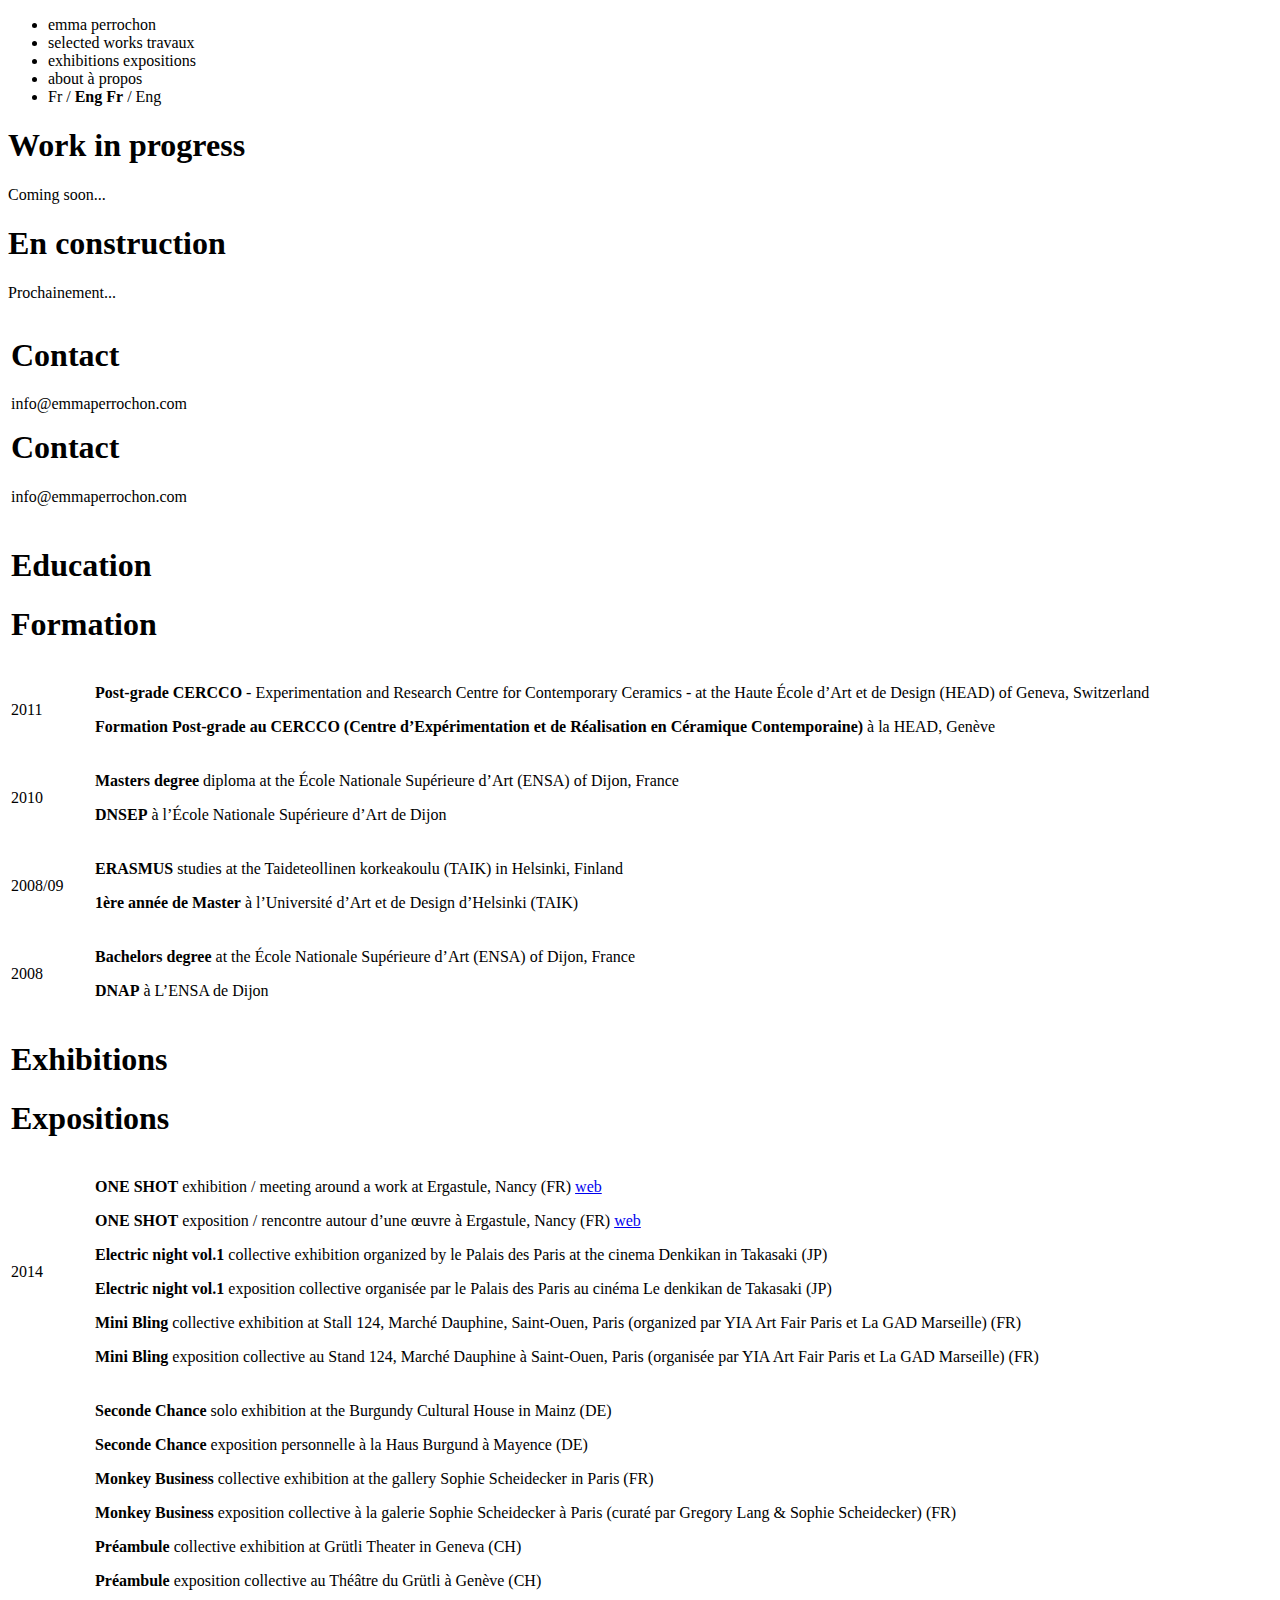
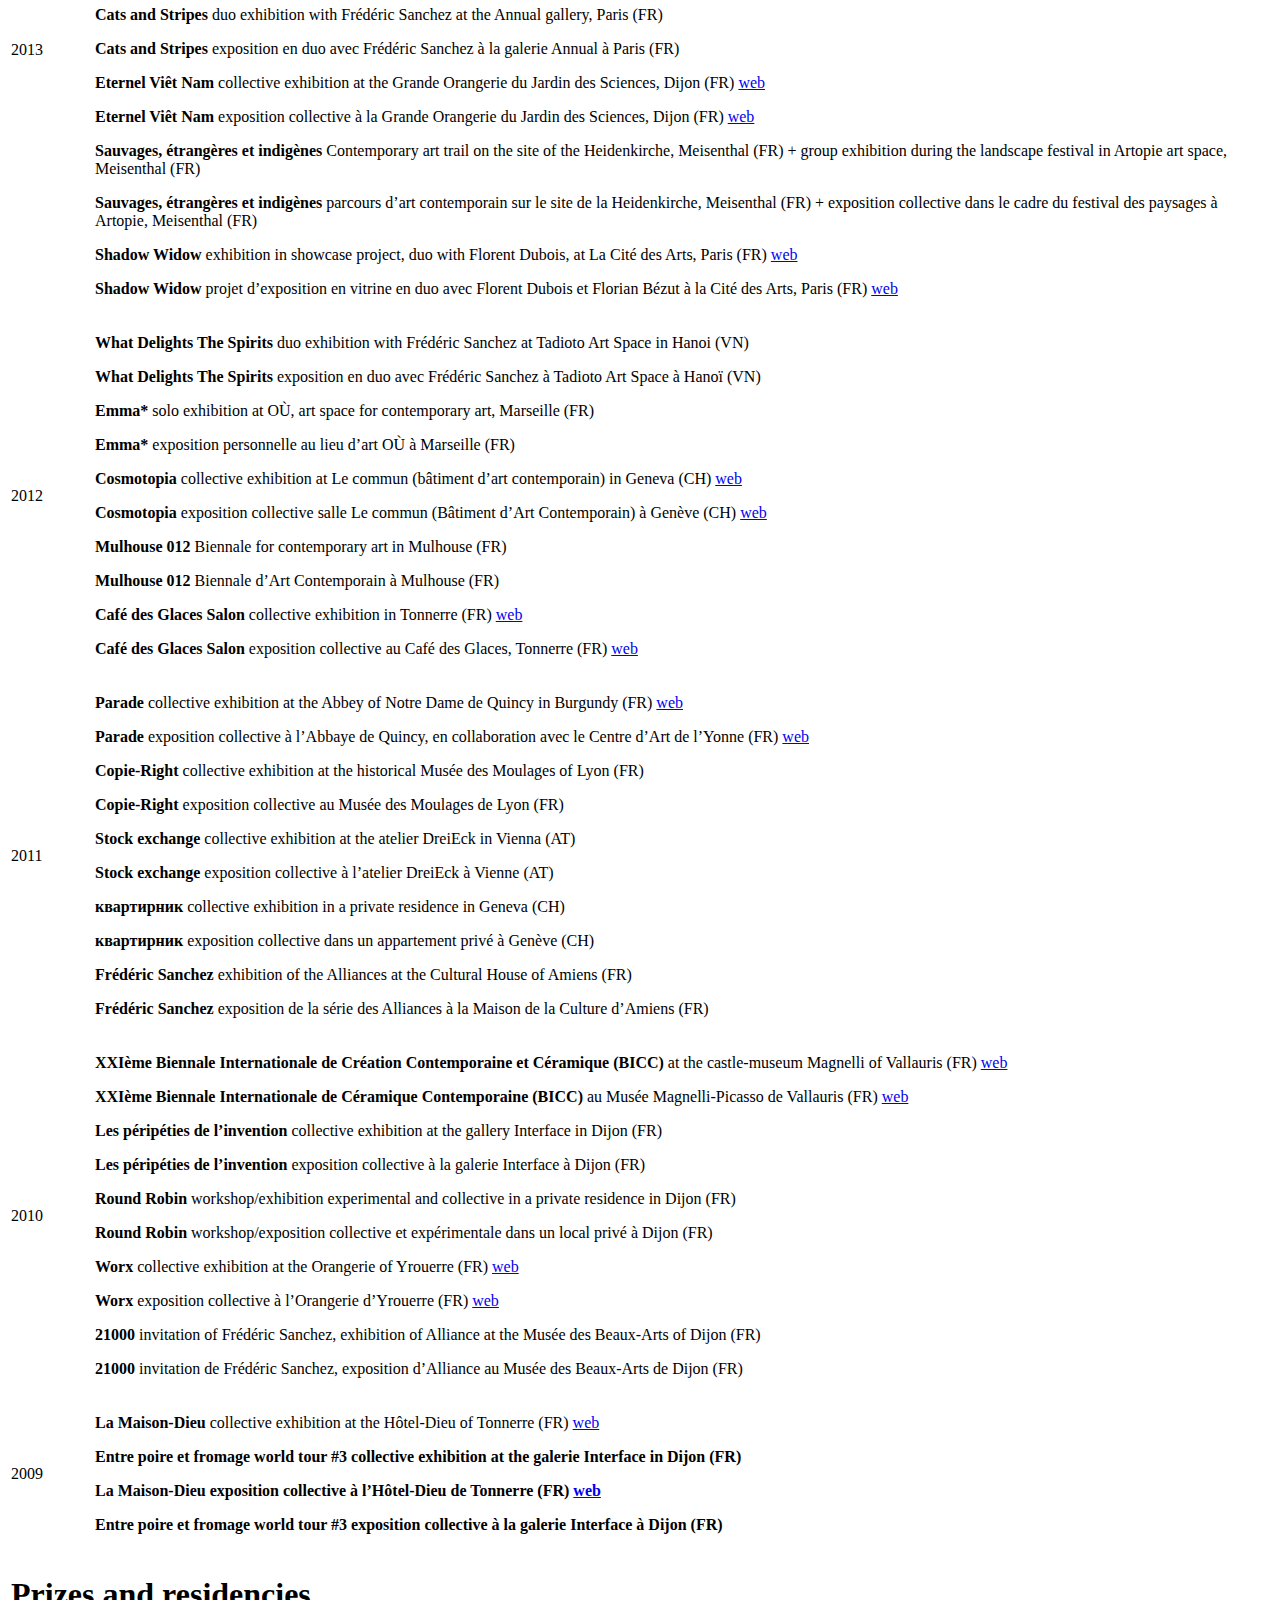
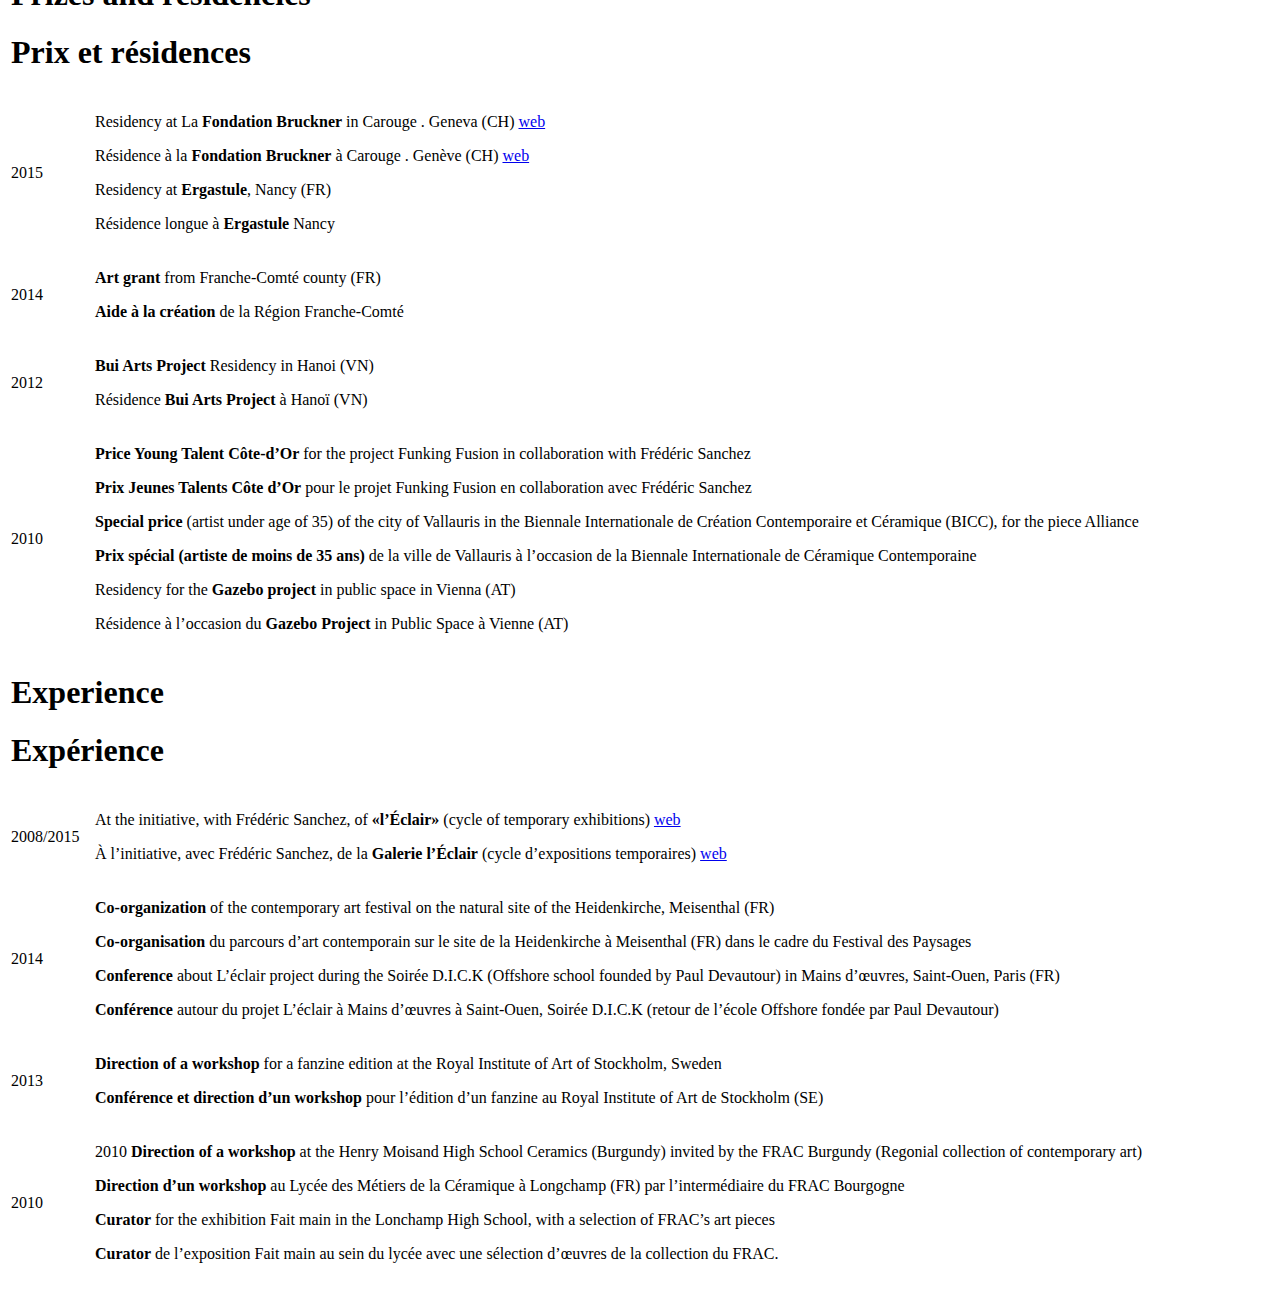
==== commit 4eb4b1c2: "Sections en blanc intégral, harmonisation des espaces et des marges. Ouverture au public." ====
--- a/Web/home.html
+++ b/Web/home.html
@@ -3,61 +3,69 @@
 	<head>
 		<title>Emma Perrochon</title>
 		<meta charset="UTF-8" />
+		<meta name="description" content="Travaux, expositions et contact." />
 		<meta name="viewport" content="width=device-width, user-scalable=no">
 		<link rel="stylesheet" type="text/css" href="/style/emma.css">
 	</head>
-	<body id="emma" class="english">
-		<header id="header" class="header">
-			<nav id="nav" class="nav">
+	<body id="emma" class="french">
+		<div id="header" class="header">
+			<div id="nav" class="nav">
 				<ul>
 					<li id="home_tab" class="tab" onclick="Emma.Home.show();">
 						<span>emma perrochon</span>
 					</li>
 					<li id="works_tab" class="tab" onclick="Emma.Works.show();">
-						<span>selected works</span>
+						<span class="english">selected works</span>
+						<span class="french">travaux</span>
 					</li>
 					<li id="exhibitions_tab" class="tab" onclick="Emma.Exhibitions.show();">
-						<span>exhibitions</span>
+						<span class="english">exhibitions</span>
+						<span class="french">expositions</span>
 					</li>
 					<li id="me_tab" class="tab" onclick="Emma.Me.show();">
-						<span>about</span>
+						<span class="english">about</span>
+						<span class="french">à propos</span>
 					</li>
 					<li id="language_tab" class="tab" onclick="document.getElementById('emma').className = document.getElementById('emma').className == 'english' ? 'french' : 'english';">
 						<span class="english">Fr / <b>Eng</b></span>
 						<span class="french"><b>Fr</b> / Eng</span>
 					</li>
 				</ul>
-			</nav>
+			</div>
 			<div id="loading"></div>
-		</header>
-		<section id="works" class="section">
-			<article id="works_summary" class="summary"></article>
-			<article id="works_article" class="article"></article>
-		</section>
-		<section id="exhibitions" class="section">
-			<article id="exhibitions_summary" class="summary">
+		</div>
+		<div id="works" class="section">
+			<div id="works_summary" class="summary"></div>
+			<div id="works_article" class="article"></div>
+		</div>
+		<div id="exhibitions" class="section">
+			<div id="exhibitions_summary" class="summary">
 				<h1 class="english">Work in progress</h1>
-				<p class="english">I'm currently working on this section. Please be patient ;-)</p>
+				<p class="english">Coming soon...</p>
 				<h1 class="french">En construction</h1>
-				<p class="french">Cette rubrique n'est pas terminée, je m'y attèle !</p>
-			</article>
-			<article id="exhibitions_article" class="article"></article>
-		</section>
-		<section id="me" class="section">
-			<article id="me_summary" class="summary">
+				<p class="french">Prochainement...</p>
+			</div>
+			<div id="exhibitions_article" class="article"></div>
+		</div>
+		<div id="me" class="section">
+			<div id="me_summary" class="summary">
 				<table>
 					<tr>
 						<td colspan="2">
-						    <h2 class="english">CONTACT <p class="english">info@emmaperrochon.com
-						    <h2 class="french">CONTACT <p class="french">info@emmaperrochon.com
-						    </td>
-					<tr>
-						<td width="100px">
-							<h2 class="english">EDUCATION</h2>
-							<h2 class="french">FORMATION</h2>
-						</td>
-					<tr>
-						<td width="100px">
+							<h1 class="english" style="margin-top: 16px;">Contact</h1>
+							<p class="english">info@emmaperrochon.com</p>
+							<h1 class="french" style="margin-top: 16px;">Contact</h1>
+							<p class="french">info@emmaperrochon.com</p>
+						</td>
+					</tr>
+					<tr>
+						<td colspan="2">
+							<h1 class="english">Education</h1>
+							<h1 class="french">Formation</h1>
+						</td>
+					</tr>
+					<tr>
+						<td width="80px">
 							<span class="year">2011</span>
 						</td>
 						<td>
@@ -94,8 +102,8 @@
 					</tr>
 					<tr>
 						<td colspan="2">
-							<h2 class="english">EXHIBITIONS</h2>
-							<h2 class="french">EXPOSITIONS</h2>
+							<h1 class="english">Exhibitions</h1>
+							<h1 class="french">Expositions</h1>
 						</td>
 					</tr>
 					<tr>
@@ -103,8 +111,8 @@
 							<span class="year">2014</span>
 						</td>
 						<td>
-							<p class="english"><strong>ONE SHOT</strong> exhibition / meeting around a work at Ergastule, Nancy (FR) <a href="http://ergastule.org/atelier/one-shot-pour-une-oeuvre/">web</a></p>
-							<p class="french"><strong>ONE SHOT</strong> exposition / rencontre autour d’une œuvre à Ergastule, Nancy (FR) <a href="http://ergastule.org/atelier/one-shot-pour-une-oeuvre/"> web </a></p>
+							<p class="english"><strong>ONE SHOT</strong> exhibition / meeting around a work at Ergastule, Nancy (FR) <a href="http://ergastule.org/atelier/one-shot-pour-une-oeuvre/" target="_blank">web</a></p>
+							<p class="french"><strong>ONE SHOT</strong> exposition / rencontre autour d’une œuvre à Ergastule, Nancy (FR) <a href="http://ergastule.org/atelier/one-shot-pour-une-oeuvre/" target="_blank">web</a></p>
 							<p class="english"><strong>Electric night vol.1</strong> collective exhibition organized by le Palais des Paris at the cinema Denkikan in Takasaki (JP)</p>
 							<p class="french"><strong>Electric night vol.1</strong> exposition collective organisée par le Palais des Paris au cinéma Le denkikan de Takasaki (JP)</p>
 							<p class="english"><strong>Mini Bling</strong> collective exhibition at Stall 124, Marché Dauphine, Saint-Ouen, Paris (organized par YIA Art Fair Paris et La GAD Marseille) (FR)</p>
@@ -124,12 +132,12 @@
 							<p class="french"><strong>Préambule</strong> exposition collective au Théâtre du Grütli à Genève (CH)</p>
 							<p class="english"><strong>Cats and Stripes</strong> duo exhibition with Frédéric Sanchez at the Annual gallery, Paris (FR) </p>
 							<p class="french"><strong>Cats and Stripes</strong> exposition en duo avec Frédéric Sanchez à la galerie Annual à Paris (FR)</p>
-							<p class="english"><strong>Eternel Viêt Nam</strong> collective exhibition at the Grande Orangerie du Jardin des Sciences, Dijon (FR) <a href="http://www.l-eclair.fr/expositions.php?id=15">web</a></p>
-							<p class="french"><strong>Eternel Viêt Nam</strong> exposition collective à la Grande Orangerie du Jardin des Sciences, Dijon (FR) <a href="http://www.l-eclair.fr/expositions.php?id=15">web</a></p>
+							<p class="english"><strong>Eternel Viêt Nam</strong> collective exhibition at the Grande Orangerie du Jardin des Sciences, Dijon (FR) <a href="http://www.l-eclair.fr/expositions.php?id=15" target="_blank">web</a></p>
+							<p class="french"><strong>Eternel Viêt Nam</strong> exposition collective à la Grande Orangerie du Jardin des Sciences, Dijon (FR) <a href="http://www.l-eclair.fr/expositions.php?id=15" target="_blank">web</a></p>
 							<p class="english"><strong>Sauvages, étrangères et indigènes</strong> Contemporary art trail on the site of the Heidenkirche, Meisenthal (FR) + group exhibition during the landscape festival in Artopie art space, Meisenthal (FR)</p>
 							<p class="french"><strong>Sauvages, étrangères et indigènes</strong> parcours d’art contemporain sur le site de la Heidenkirche, Meisenthal (FR) + exposition collective dans le cadre du festival des paysages à Artopie, Meisenthal (FR)</p>
-							<p class="english"><strong>Shadow Widow</strong> exhibition in showcase project, duo with Florent Dubois, at La Cité des Arts, Paris (FR) <a href="http://shadow-widow.tumblr.com/"> web </a></p>
-							<p class="french"><strong>Shadow Widow</strong> projet d’exposition en vitrine en duo avec Florent Dubois et Florian Bézut à la Cité des Arts, Paris (FR) <a href="http://shadow-widow.tumblr.com/"> web </a></p>
+							<p class="english"><strong>Shadow Widow</strong> exhibition in showcase project, duo with Florent Dubois, at La Cité des Arts, Paris (FR) <a href="http://shadow-widow.tumblr.com/" target="_blank">web</a></p>
+							<p class="french"><strong>Shadow Widow</strong> projet d’exposition en vitrine en duo avec Florent Dubois et Florian Bézut à la Cité des Arts, Paris (FR) <a href="http://shadow-widow.tumblr.com/" target="_blank">web</a></p>
 						</td>
 					</tr>
 					<tr>
@@ -141,12 +149,12 @@
 							<p class="french"><strong>What Delights The Spirits</strong> exposition en duo avec Frédéric Sanchez à Tadioto Art Space à Hanoï (VN)</p>
 							<p class="english"><strong>Emma*</strong> solo exhibition at OÙ, art space for contemporary art, Marseille (FR) </p>
 							<p class="french"><strong>Emma*</strong> exposition personnelle au lieu d’art OÙ à Marseille (FR)</p>
-							<p class="english"><strong>Cosmotopia</strong> collective exhibition at Le commun (bâtiment d’art contemporain) in Geneva (CH) <a href="http://cosmotopia.tumblr.com/">web</a></p>
-							<p class="french"><strong>Cosmotopia</strong> exposition collective salle Le commun (Bâtiment d’Art Contemporain) à Genève (CH) <a href="http://cosmotopia.tumblr.com/">web</a></p>
+							<p class="english"><strong>Cosmotopia</strong> collective exhibition at Le commun (bâtiment d’art contemporain) in Geneva (CH) <a href="http://cosmotopia.tumblr.com/" target="_blank">web</a></p>
+							<p class="french"><strong>Cosmotopia</strong> exposition collective salle Le commun (Bâtiment d’Art Contemporain) à Genève (CH) <a href="http://cosmotopia.tumblr.com/" target="_blank">web</a></p>
 							<p class="english"><strong>Mulhouse 012</strong> Biennale for contemporary art in Mulhouse (FR)</p>
 							<p class="french"><strong>Mulhouse 012</strong> Biennale d’Art Contemporain à Mulhouse (FR)</p>
-							<p class="english"><strong>Café des Glaces Salon</strong> collective exhibition in Tonnerre (FR) <a href="http://http://www.l-eclair.fr/expositions.php?id=12">web</a></p>
-							<p class="french"><strong>Café des Glaces Salon</strong> exposition collective au Café des Glaces, Tonnerre (FR) <a href="http://www.l-eclair.fr/expositions.php?id=12">web</a></p>
+							<p class="english"><strong>Café des Glaces Salon</strong> collective exhibition in Tonnerre (FR) <a href="http://http://www.l-eclair.fr/expositions.php?id=12" target="_blank">web</a></p>
+							<p class="french"><strong>Café des Glaces Salon</strong> exposition collective au Café des Glaces, Tonnerre (FR) <a href="http://www.l-eclair.fr/expositions.php?id=12" target="_blank">web</a></p>
 						</td>
 					</tr>
 					<tr>
@@ -154,8 +162,8 @@
 							<span class="year">2011</span>
 						</td>
 						<td>
-							<p class="english"><strong>Parade</strong> collective exhibition at the Abbey of Notre Dame de Quincy in Burgundy (FR) <a href="http://www.l-eclair.fr/expositions.php?id=7">web</a></p>
-							<p class="french"><strong>Parade</strong> exposition collective à l’Abbaye de Quincy, en collaboration avec le Centre d’Art de l’Yonne (FR) <a href="http://www.l-eclair.fr/expositions.php?id=7">web</a></p>
+							<p class="english"><strong>Parade</strong> collective exhibition at the Abbey of Notre Dame de Quincy in Burgundy (FR) <a href="http://www.l-eclair.fr/expositions.php?id=7" target="_blank">web</a></p>
+							<p class="french"><strong>Parade</strong> exposition collective à l’Abbaye de Quincy, en collaboration avec le Centre d’Art de l’Yonne (FR) <a href="http://www.l-eclair.fr/expositions.php?id=7" target="_blank">web</a></p>
 							<p class="english"><strong>Copie-Right</strong> collective exhibition at the historical Musée des Moulages of Lyon (FR) </p>
 							<p class="french"><strong>Copie-Right</strong> exposition collective au Musée des Moulages de Lyon (FR)</p>
 							<p class="english"><strong>Stock exchange</strong> collective exhibition at the atelier DreiEck in Vienna (AT) </p>
@@ -171,14 +179,14 @@
 							<span class="year">2010</span>
 						</td>
 						<td>
-							<p class="english"><strong>XXIème Biennale Internationale de Création Contemporaine et Céramique (BICC)</strong> at the castle-museum Magnelli of Vallauris (FR) <a href="http://www.vallauris-golfe-juan.fr/2010.html">web</a></p>
-							<p class="french"><strong>XXIème Biennale Internationale de Céramique Contemporaine (BICC)</strong> au Musée Magnelli-Picasso de Vallauris (FR) <a href="http://www.vallauris-golfe-juan.fr/2010.html">web</a></p>
+							<p class="english"><strong>XXIème Biennale Internationale de Création Contemporaine et Céramique (BICC)</strong> at the castle-museum Magnelli of Vallauris (FR) <a href="http://www.vallauris-golfe-juan.fr/2010.html" target="_blank">web</a></p>
+							<p class="french"><strong>XXIème Biennale Internationale de Céramique Contemporaine (BICC)</strong> au Musée Magnelli-Picasso de Vallauris (FR) <a href="http://www.vallauris-golfe-juan.fr/2010.html" target="_blank">web</a></p>
 							<p class="english"><strong>Les péripéties de l’invention</strong> collective exhibition at the gallery Interface in Dijon (FR) </p>
 							<p class="french"><strong>Les péripéties de l’invention</strong> exposition collective à la galerie Interface à Dijon (FR)</p>
 							<p class="english"><strong>Round Robin</strong> workshop/exhibition experimental and collective in a private residence in Dijon (FR) </p>
 							<p class="french"><strong>Round Robin</strong> workshop/exposition collective et expérimentale dans un local privé à Dijon (FR)</p>
-							<p class="english"><strong>Worx</strong> collective exhibition at the Orangerie of Yrouerre (FR) <a href="http://www.l-eclair.fr/expositions.php?id=9"> web</a></p>
-							<p class="french"><strong>Worx</strong> exposition collective à l’Orangerie d’Yrouerre (FR) <a href="http://www.l-eclair.fr/expositions.php?id=9"> web</a></p>
+							<p class="english"><strong>Worx</strong> collective exhibition at the Orangerie of Yrouerre (FR) <a href="http://www.l-eclair.fr/expositions.php?id=9" target="_blank">web</a></p>
+							<p class="french"><strong>Worx</strong> exposition collective à l’Orangerie d’Yrouerre (FR) <a href="http://www.l-eclair.fr/expositions.php?id=9" target="_blank">web</a></p>
 							<p class="english"><strong>21000</strong> invitation of Frédéric Sanchez, exhibition of Alliance at the Musée des Beaux-Arts of Dijon (FR)</p>
 							<p class="french"><strong>21000</strong> invitation de Frédéric Sanchez, exposition d’Alliance au Musée des Beaux-Arts de Dijon (FR)</p>
 						</td>
@@ -188,16 +196,16 @@
 							<span class="year">2009</span>
 						</td>
 						<td>
-							<p class="english"><strong>La Maison-Dieu</strong> collective exhibition at the Hôtel-Dieu of Tonnerre (FR) <a href="http://www.l-eclair.fr/expositions.php?id=6">web</a></p>
+							<p class="english"><strong>La Maison-Dieu</strong> collective exhibition at the Hôtel-Dieu of Tonnerre (FR) <a href="http://www.l-eclair.fr/expositions.php?id=6" target="_blank">web</a></p>
 							<p class="english"><strong>Entre poire et fromage world tour #3<strong> collective exhibition at the galerie Interface in Dijon (FR)</p>
-							<p class="french"> <strong>La Maison-Dieu</strong> exposition collective à l’Hôtel-Dieu de Tonnerre (FR) <a href="http://www.l-eclair.fr/expositions.php?id=6">web</a></p>
-							<p class="french"> <strong>Entre poire et fromage world tour #3</strong> exposition collective à la galerie Interface à Dijon (FR)</p>
-						</td>
-					</tr>
-					<tr>
-						<td colspan="2">
-							<h2 class="english">PRIZES AND RESIDENCIES</h2>
-							<h2 class="french">PRIX ET RÉSIDENCES</h2>
+							<p class="french"> <strong>La Maison-Dieu</strong> exposition collective à l’Hôtel-Dieu de Tonnerre (FR) <a href="http://www.l-eclair.fr/expositions.php?id=6" target="_blank">web</a></p>
+							<p class="french"><strong>Entre poire et fromage world tour #3</strong> exposition collective à la galerie Interface à Dijon (FR)</p>
+						</td>
+					</tr>
+					<tr>
+						<td colspan="2">
+							<h1 class="english">Prizes and residencies</h1>
+							<h1 class="french">Prix et résidences</h1>
 						</td>
 					</tr>
 					<tr>
@@ -205,8 +213,8 @@
 							<span class="year">2015</span>
 						</td>
 						<td>
-							<p class="english">Residency at La <strong>Fondation Bruckner</strong> in Carouge . Geneva (CH) <a href="http://www.ceramique-bruckner.ch/content/emma-perrochon"> web </a></p>
-							<p class="french">Résidence à la <strong>Fondation Bruckner</strong> à Carouge . Genève (CH) <a href="http://www.ceramique-bruckner.ch/content/emma-perrochon"> web </a></p>
+							<p class="english">Residency at La <strong>Fondation Bruckner</strong> in Carouge . Geneva (CH) <a href="http://www.ceramique-bruckner.ch/content/emma-perrochon" target="_blank">web</a></p>
+							<p class="french">Résidence à la <strong>Fondation Bruckner</strong> à Carouge . Genève (CH) <a href="http://www.ceramique-bruckner.ch/content/emma-perrochon" target="_blank">web</a></p>
 							<p class="english">Residency at <strong>Ergastule</strong>, Nancy (FR)</p>
 							<p class="french">Résidence longue à <strong>Ergastule</strong> Nancy</p>
 						</td>
@@ -244,8 +252,8 @@
 					</tr>
 					<tr>
 						<td colspan="2">
-							<h2 class="english">EXPERIENCE</h2>
-							<h2 class="french">EXPÉRIENCE</h2>
+							<h1 class="english">Experience</h1>
+							<h1 class="french">Expérience</h1>
 						</td>
 					</tr>
 					<tr>
@@ -253,8 +261,8 @@
 							<span class="year">2008/2015</span>
 						</td>
 						<td>
-							<p class="english">At the initiative, with Frédéric Sanchez, of <strong>«l’Éclair»</strong> (cycle of temporary exhibitions) <a href="www.l-eclair.fr"> web </a></p>
-							<p class="french">À l’initiative, avec Frédéric Sanchez, de la <strong>Galerie l’Éclair</strong> (cycle d’expositions temporaires) <a href="www.l-eclair.fr"> web </a></p>
+							<p class="english">At the initiative, with Frédéric Sanchez, of <strong>«l’Éclair»</strong> (cycle of temporary exhibitions) <a href="http://www.l-eclair.fr/" target="_blank">web</a></p>
+							<p class="french">À l’initiative, avec Frédéric Sanchez, de la <strong>Galerie l’Éclair</strong> (cycle d’expositions temporaires) <a href="http://www.l-eclair.fr/" target="_blank">web</a></p>
 						</td>
 					</tr>
 					<tr>
@@ -289,24 +297,27 @@
 						</td>
 					</tr>
 				</table>
-			</article>
-			<article id="me_article" class="article"></article>
-		</section>
-		<footer id="footer" class="footer">
-			<!--<div id="fb-root"></div>
+			</div>
+			<div id="me_article" class="article"></div>
+		</div>
+		<div id="footer" class="footer">
+		<!--
+			<div id="fb-root"></div>
 			<button onclick="Emma.Facebook.connect();">FB Connect</button>
-			<button onclick="Emma.User.signOut();">Sign Out</button>-->
-		</footer>
-		<script src="/scripts/emma.js"></script>
+			<button onclick="Emma.User.signOut();">Sign Out</button>
+		-->
+		</div>
+		<script src="/scripts/emma.min.js"></script>
 		<script>
-			Emma.History.load({state: 'Hello World !'});
+			Emma.History.load({state: 'Welcome !'});
+			window.onpopstate = function(event) {
+				Emma.History.load(event);
+			};
+			/*
 			window.fbAsyncInit = function() {
 				Emma.Facebook.init();
 			};
-			window.onpopstate = function(event) {
-				Emma.History.load(event);
-			};
-			/*(function(d, s, id) {
+			(function(d, s, id) {
 				var js, fjs = d.getElementsByTagName(s)[0];
 				if (d.getElementById(id)) {
 					return;
@@ -315,7 +326,8 @@
 				js.id = id;
 				js.src = "//connect.facebook.net/en_US/sdk.js";
 				fjs.parentNode.insertBefore(js, fjs);
-			}(document, 'script', 'facebook-jssdk'));*/
+			}(document, 'script', 'facebook-jssdk'));
+			*/
 		</script>
 	</body>
 </html>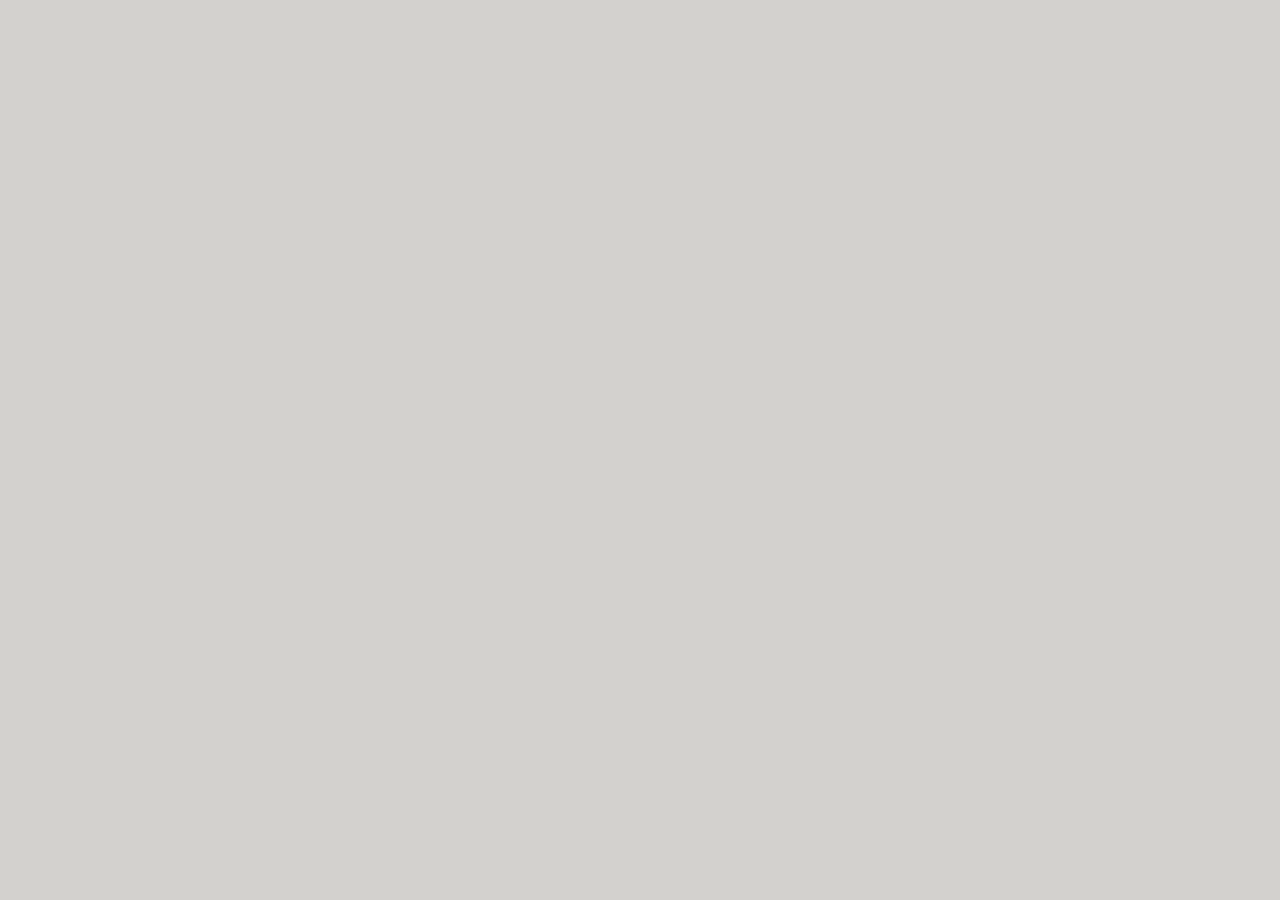
==== commit 0dcb5335: "Gestion de la navigtion dans Google Analytics, correction du bug de carrousel pour le slide 0" ====
--- a/Web/home.html
+++ b/Web/home.html
@@ -5,7 +5,17 @@
 		<meta charset="UTF-8" />
 		<meta name="description" content="Travaux, expositions et contact." />
 		<meta name="viewport" content="width=device-width, user-scalable=no">
-		<link rel="stylesheet" type="text/css" href="/style/emma.css">
+		<script type="text/javascript">
+			(function(i,s,o,g,r,a,m){i['GoogleAnalyticsObject']=r;i[r]=i[r]||function(){
+				(i[r].q=i[r].q||[]).push(arguments)},i[r].l=1*new Date();a=s.createElement(o),
+				m=s.getElementsByTagName(o)[0];a.async=1;a.src=g;m.parentNode.insertBefore(a,m)
+			})(window,document,'script','//www.google-analytics.com/analytics.js','ga');
+			ga('create', 'UA-62991696-1', 'auto');
+			ga('send', 'pageview');
+		</script>
+		<style type="text/css">
+			#emma{min-width:1024px;margin:0;background:url(/style/background1980.jpg) center top fixed #d3d1ce}#emma img{display:block;margin:auto;max-width:100%}#emma table{border-collapse:collapse;border-spacing:0}#emma table tr td{padding:0;vertical-align:top}#emma .header{margin:32px 0}#emma .header .nav{margin:0 auto;text-align:center}#emma .header .nav ul{margin:0;padding:0 32px}#emma .header .nav ul li{display:inline-block;margin:0 16px;cursor:pointer}#emma .header .nav ul li#home_tab{float:left}#emma .header .nav ul li#language_tab{float:right}#emma .section{display:none;padding:0 0 100px;background-color:#fff;border-top:1px solid #faf8f6}#emma .section .summary{max-width:960px;margin:auto;padding:16px}#emma .section .summary .work{float:left;position:relative;width:25%;height:180px;text-align:center;cursor:pointer;overflow:hidden}#emma .section .summary .work .caption{display:none;position:absolute;top:0;right:0;bottom:0;left:0;padding:5%;background-color:rgba(255,255,255,0.9)}#emma .section .summary .work:hover .caption{display:block}#emma .section .article{max-width:960px;margin:auto;padding:16px}#emma .section .slider{position:relative;height:540px;margin:32px 0}#emma .section .slider .images{position:absolute;top:0;right:0;bottom:0;width:75%;overflow:hidden}#emma .section .slider .images > div.files{position:absolute;right:0;left:0;transition:top .75s;-moz-transition:top .75s;-webkit-transition:top .75s}#emma .section .slider .images > div.button{display:none;position:absolute;top:10px;left:50%;height:32px}#emma .section .slider .images > div.next.button{top:auto;bottom:10px}#emma .section .slider .images:hover > div.button{display:block}#emma .section .slider .images.end:hover > div.next.button,#emma .section .slider .images.start:hover > div.previous.button{display:none}#emma .section .slider .images > div.button > div{position:absolute;top:0;left:-16px;height:32px;width:32px;border-radius:50%;background:url(/style/arraytop.png) center center no-repeat;cursor:pointer}#emma .section .slider .images > div.next.button > div{background:url(/style/arraybottom.png) center center no-repeat}#emma .section .slider .thumbnails{position:absolute;top:0;bottom:0;left:0;width:25%;overflow-x:hidden;overflow-y:auto}#emma .section .slider .thumbnails .thumbnail{display:block;position:relative;height:172px;width:228px;margin-top:12px;text-align:center;cursor:pointer;overflow:hidden}#emma .section .slider .thumbnails .thumbnail.n0{margin-top:0}#emma .section .slider .thumbnails .thumbnail:hover .shadow{position:absolute;top:0;right:0;bottom:0;left:0;background-color:rgba(0,0,0,0.5)}#emma .clear{clear:both}#emma.english .french{display:none}#emma.french .english{display:none}#emma #works .summary{padding-top:32px}@font-face{font-family:'Ancillary Regular';src:url(/style/ancillary-regular.eot);src:url(/style/ancillary-regular.eot?#iefix) format("embedded-opentype"),url(/style/ancillary-regular.woff2) format("woff2"),url(/style/ancillary-regular.woff) format("woff"),url(/style/ancillary-regular.ttf) format("truetype"),url(/style/ancillary-regular.svg#ancillaryregular) format("svg");font-weight:400;font-style:normal}h1,h2{margin:16px 0;font-size:18px;font-weight:400;font-family:Ancillary Regular,Arial;color:#413f40}p,a,span{margin:0 0 10px;font-size:14px;font-family:Ancillary Regular,Arial;color:#413f40}#emma table tr td h1{margin:32px 0}#emma #header #nav ul li span{line-height:45px;font-size:23px;font-family:Ancillary Regular,Arial;color:#d3d1ce}#emma #header #nav ul li:hover span{color:#413f40}#emma #header #nav ul li.active span{color:#000}#emma #header #nav ul li#language_tab span{font-size:18px}@media only screen and (max-width : 1280px){#emma{background:url(/style/background1600.jpg) center top fixed #d3d1ce}}@media only screen and (max-width : 1024px){#emma{min-height:1280px;background:url(/style/background1280.jpg) center top fixed #d3d1ce}#emma .section{padding:32px 0}}@media only screen and (max-width : 720px){#emma{min-height:0;min-width:0;background:url(/style/background1024.jpg) center top fixed #d3d1ce}#emma .header{min-width:0}#emma .header .nav ul li{float:none!important;display:block;text-align:center}#emma .section .summary .work{height:auto;width:50%}#emma .section .summary .work .caption > div{display:none}#emma .section .slider{height:auto}#emma .section .slider .images,#emma .section .slider .images > div.files{position:static;height:auto!important;width:100%}#emma .section .slider .images > div.button{display:none!important}#emma .section .slider .thumbnails{display:none}}
+		</style>
 	</head>
 	<body id="emma" class="french">
 		<div id="header" class="header">
@@ -307,8 +317,8 @@
 			<button onclick="Emma.User.signOut();">Sign Out</button>
 		-->
 		</div>
-		<script src="/scripts/emma.min.js"></script>
-		<script>
+		<script type="text/javascript" src="/scripts/emma.min.js"></script>
+		<script type="text/javascript">
 			Emma.History.load({state: 'Welcome !'});
 			window.onpopstate = function(event) {
 				Emma.History.load(event);
